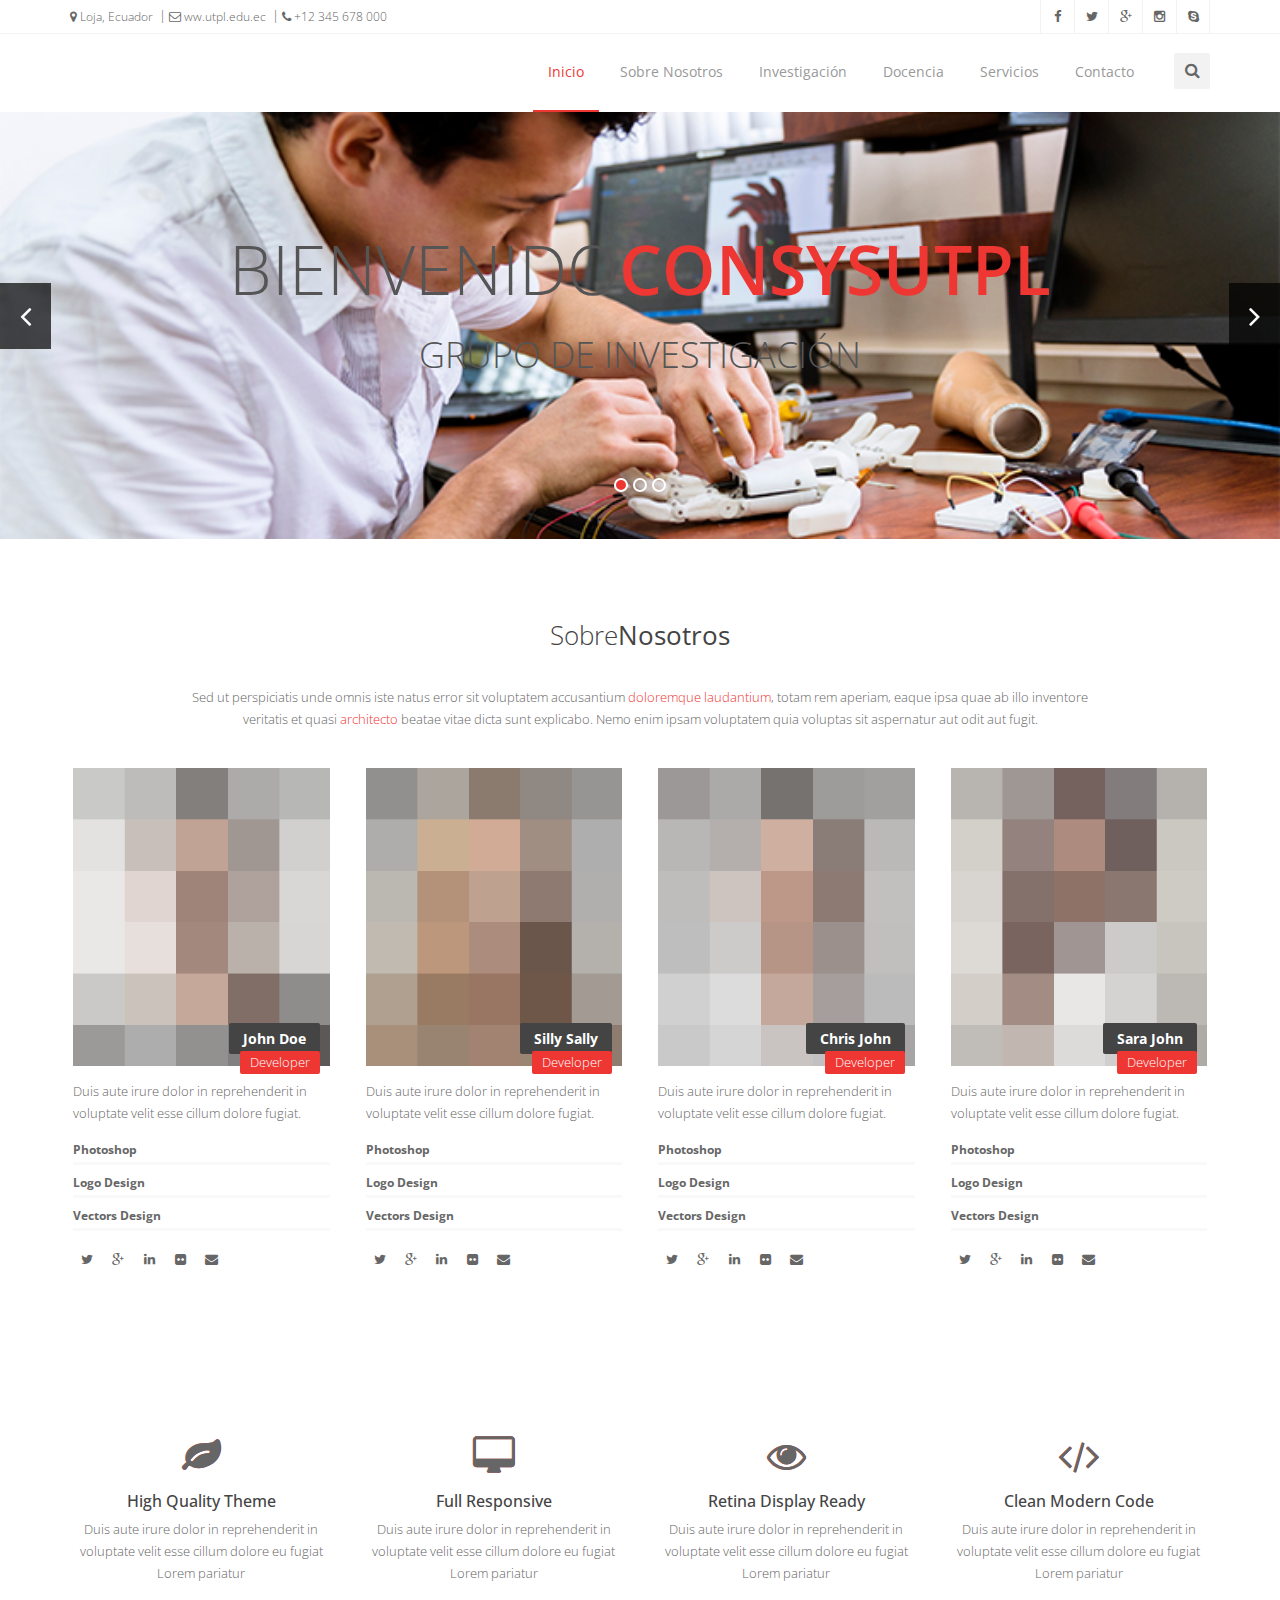
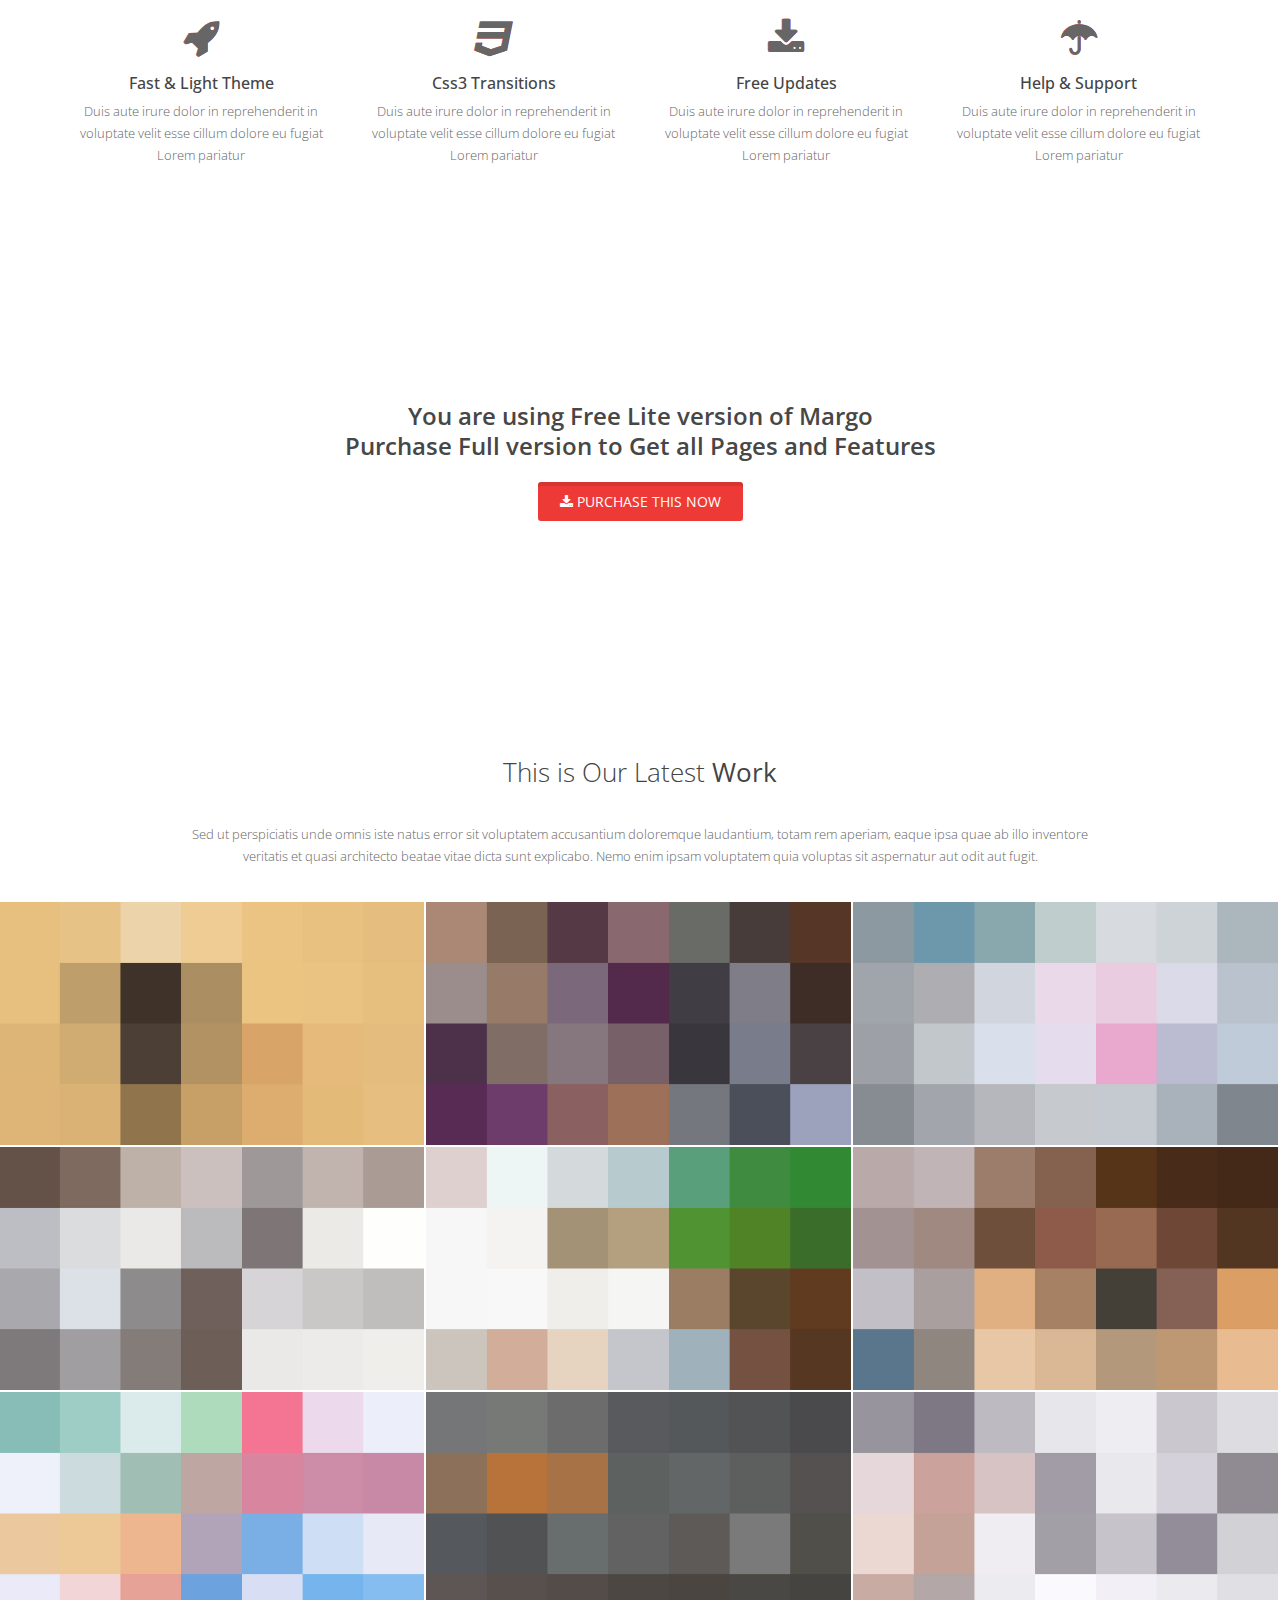
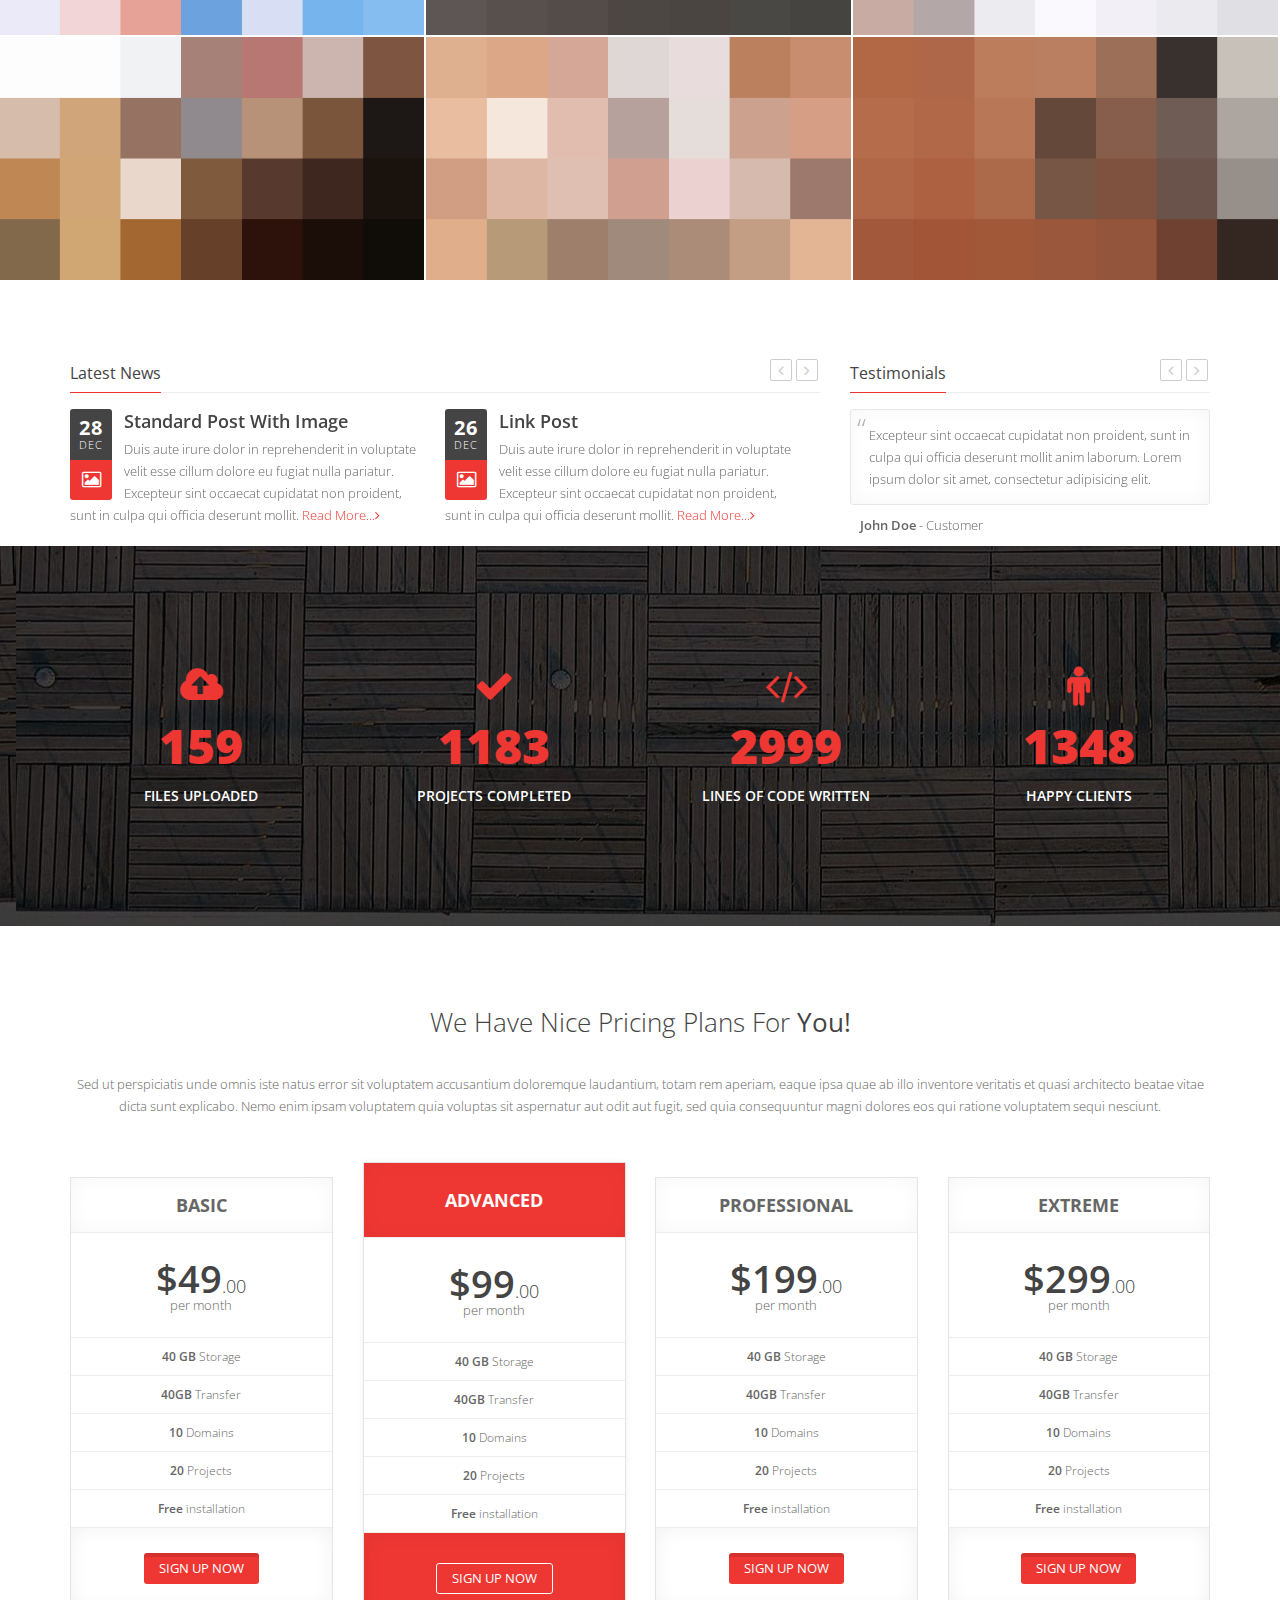
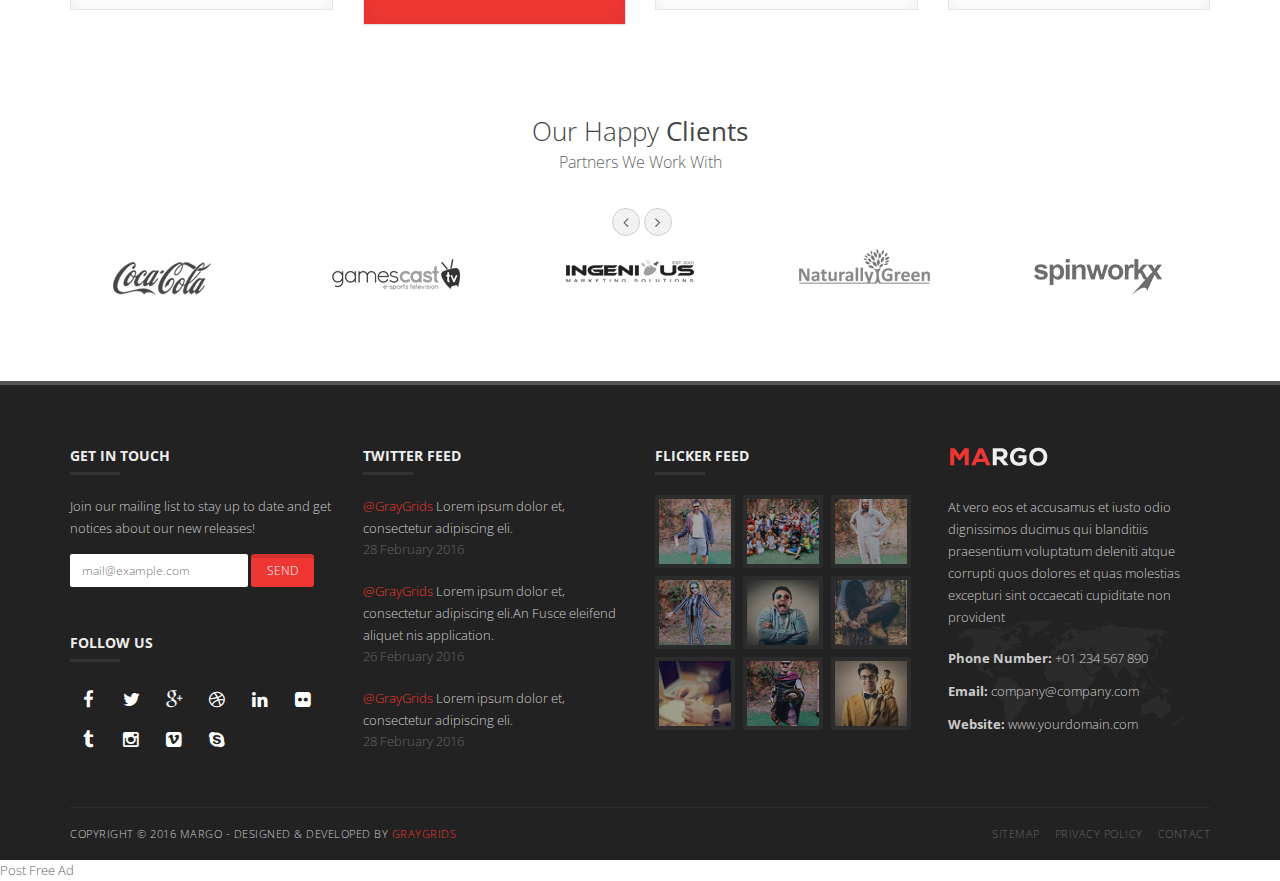
==== margo-free-lite/index.html @ 095e665e "proyecto" ====
<!doctype html>
<!--[if IE 8 ]><html class="ie ie8" lang="en"> <![endif]-->
<!--[if (gte IE 9)|!(IE)]><html lang="en" class="no-js"> <![endif]-->
<html lang="en">

<head>

  <!-- Basic -->
  <title>Margo | Home</title>

  <!-- Define Charset -->
  <meta charset="utf-8">

  <!-- Responsive Metatag -->
  <meta name="viewport" content="width=device-width, initial-scale=1, maximum-scale=1">

  <!-- Page Description and Author -->
  <meta name="description" content="Margo - Responsive HTML5 Template">
  <meta name="author" content="GrayGrids">

  <!-- Bootstrap CSS  -->
  <link rel="stylesheet" href="asset/css/bootstrap.min.css" type="text/css" media="screen">

  <!-- Revolution Slider -->
  <link rel="stylesheet" href="css/settings.css" type="text/css" media="screen">

  <!-- Font Awesome CSS -->
  <link rel="stylesheet" href="css/font-awesome.min.css" type="text/css" media="screen">

  <!-- Slicknav -->
  <link rel="stylesheet" type="text/css" href="css/slicknav.css" media="screen">

  <!-- Margo CSS Styles  -->
  <link rel="stylesheet" type="text/css" href="css/style.css" media="screen">

  <!-- Responsive CSS Styles  -->
  <link rel="stylesheet" type="text/css" href="css/responsive.css" media="screen">

  <!-- Css3 Transitions Styles  -->
  <link rel="stylesheet" type="text/css" href="css/animate.css" media="screen">

  <!-- Color Defult -->
  <link rel="stylesheet" type="text/css" href="css/colors/red.css" media="screen" />
  
 

  <!-- Margo JS  -->
  <script type="text/javascript" src="js/jquery-2.1.4.min.js"></script>
  <script type="text/javascript" src="js/jquery.migrate.js"></script>
  <script type="text/javascript" src="js/modernizrr.js"></script>
  <script type="text/javascript" src="asset/js/bootstrap.min.js"></script>
  <script type="text/javascript" src="js/jquery.fitvids.js"></script>
  <script type="text/javascript" src="js/owl.carousel.min.js"></script>
  <script type="text/javascript" src="js/nivo-lightbox.min.js"></script>
  <script type="text/javascript" src="js/jquery.isotope.min.js"></script>
  <script type="text/javascript" src="js/jquery.appear.js"></script>
  <script type="text/javascript" src="js/count-to.js"></script>
  <script type="text/javascript" src="js/jquery.textillate.js"></script>
  <script type="text/javascript" src="js/jquery.lettering.js"></script>
  <script type="text/javascript" src="js/jquery.easypiechart.min.js"></script>
  <script type="text/javascript" src="js/smooth-scroll.js"></script>
  <script type="text/javascript" src="js/skrollr.js"></script>
  <script type="text/javascript" src="js/jquery.parallax.js"></script>
  <script type="text/javascript" src="js/mediaelement-and-player.js"></script>
  <script type="text/javascript" src="js/jquery.slicknav.js"></script>    
 
  <!--[if IE 8]><script src="http://html5shiv.googlecode.com/svn/trunk/html5.js"></script><![endif]-->
  <!--[if lt IE 9]><script src="http://html5shiv.googlecode.com/svn/trunk/html5.js"></script><![endif]-->

</head>

<body>

  <!-- Full Body Container -->
  <div id="container">

    <!-- Start Header Section -->
    <header class="clearfix">
      <!-- Start Top Bar -->
      <div class="top-bar">
        <div class="container">
          <div class="row">
            <div class="col-md-7">
              <!-- Start Contact Info -->
              <ul class="contact-details">
                <li><a href="#"><i class="fa fa-map-marker"></i> Loja, Ecuador</a>
                </li>
                <li><a href="#"><i class="fa fa-envelope-o"></i> ww.utpl.edu.ec</a>
                </li>
                <li><a href="#"><i class="fa fa-phone"></i> +12 345 678 000</a>
                </li>
              </ul>
              <!-- End Contact Info -->
            </div>
            <!-- .col-md-6 -->
            <div class="col-md-5">
              <!-- Start Social Links -->
              <ul class="social-list">
                <li>
                  <a class="facebook itl-tooltip" data-placement="bottom" title="Facebook" href="#"><i class="fa fa-facebook"></i></a>
                </li>
                <li>
                  <a class="twitter itl-tooltip" data-placement="bottom" title="Twitter" href="#"><i class="fa fa-twitter"></i></a>
                </li>
                <li>
                  <a class="google itl-tooltip" data-placement="bottom" title="Google Plus" href="#"><i class="fa fa-google-plus"></i></a>
                </li> 
                <li>
                  <a class="instgram itl-tooltip" data-placement="bottom" title="Instagram" href="#"><i class="fa fa-instagram"></i></a>
                </li>
                <li>
                  <a class="skype itl-tooltip" data-placement="bottom" title="Skype" href="#"><i class="fa fa-skype"></i></a>
                </li>
              </ul>
              <!-- End Social Links -->
            </div>
            <!-- .col-md-6 -->
          </div>
          <!-- .row -->
        </div>
        <!-- .container -->
      </div>
      <!-- .top-bar -->
      <!-- End Top Bar -->


      <!-- Start  Logo & Naviagtion  -->
      <div class="navbar navbar-default navbar-top" role="navigation" data-spy="affix" data-offset-top="50">
        <div class="container">
          <div class="navbar-header">
            <!-- Stat Toggle Nav Link For Mobiles -->
            <button type="button" class="navbar-toggle" data-toggle="collapse" data-target=".navbar-collapse">
              <i class="fa fa-bars"></i>
            </button>
            <!-- End Toggle Nav Link For Mobiles -->
            <a class="navbar-brand" href="index.html">
              <img alt="" src="images/.png">
            </a>
          </div>
          <div class="navbar-collapse collapse">
            <!-- Stat Search -->
            <div class="search-side">
              <a class="show-search"><i class="fa fa-search"></i></a>
              <div class="search-form">
                <form autocomplete="off" role="search" method="get" class="searchform" action="#">
                  <input type="text" value="" name="s" id="s" placeholder="Busca aquí...">
                </form>
              </div>
            </div>
            <!-- End Search -->
            <!-- Start Navigation List -->
            <ul class="nav navbar-nav navbar-right">
              <li>
                <a class="active" href="index.html">Inicio</a>
              </li>
              <li>
                <a href="about.html">Sobre Nosotros</a>
                <ul class="dropdown">
                  <li><a href="about.html">Descripción del Grupo</a>
                  </li>
                  <li><a href="services.html">Integrantes del grupo</a>
                  </li>
                  <li><a href="right-sidebar.html">Premios y Reconocimientos</a>
                  </li>
                  <li><a href="left-sidebar.html">Alianzas Estratégicas</a>
                  </li>
                </ul>
              </li>
              <li>
                <a href="#">Investigación</a>
                <ul class="dropdown">
                  <li><a href="tabs.html">Proyectos de Investigación</a>
                  </li>
                  <li><a href="buttons.html">Publicaciones Cientificas</a>
                  </li>
                  <li><a href="forms.html">Patentes</a>
                  </li>
                  <li><a href="action-box.html">Charlas Científicas</a>
                  </li>
                </ul>
              </li>
              <li>
                <a href="portfolio-3.html">Docencia</a>
                <ul class="dropdown">
                  <li><a href="portfolio-2.html">Asignaturas Impartidas</a>
                  </li>
                  <li><a href="portfolio-3.html">Proyecto de Grado y Posgrado</a>
                  </li>
                  <li><a href="portfolio-4.html">Laboratorio de Electrónica y Robótica</a>
                  </li>
                  <li><a href="single-project.html">Charlas Académicas</a>
                  </li>
                </ul>
              </li>
              <li>
                <a href="blog.html">Servicios</a>
                <ul class="dropdown">
                  <li><a href="blog.html">Servicios</a>
                  </li>
                  <li><a href="blog-left-sidebar.html">Colaboraciones</a>
                  </li>
                </ul>
              </li>
              <li><a href="contact.html">Contacto</a>
              </li>
            </ul>
            <!-- End Navigation List -->
          </div>
        </div>

        <!-- Mobile Menu Start -->
        <ul class="wpb-mobile-menu">
          <li>
            <a class="active" href="index.html">Inicio</a>
          </li>
          <li>
            <a href="about.html">Sobre Nosotros</a>
            <ul class="dropdown">
              <li><a href="about.html">Descripción del Grupo</a>
              </li>
              <li><a href="services.html">Integrantes del Grupo</a>
              </li>
              <li><a href="right-sidebar.html">Premios y Reconocimientos</a>
              </li>
              <li><a href="left-sidebar.html">Alianzas Estratégicas</a>
              </li>
            </ul>
          </li>
          <li>
            <a href="#">Investigación</a>
            <ul class="dropdown">
              <li><a href="tabs.html">Proyectos de Investigación</a>
              </li>
              <li><a href="buttons.html">Publicaciones Científicas</a>
              </li>
              <li><a href="forms.html">Patentes</a>
              </li>
              <li><a href="action-box.html">Charlas Científicas</a>
              </li>
            </ul>
          </li>
          <li>
            <a href="portfolio-3.html">Docencia</a>
            <ul class="dropdown">
              <li><a href="portfolio-2.html">Asignaturas Impartidas</a>
              </li>
              <li><a href="portfolio-3.html">Proyectos de Grado y Posgrado</a>
              </li>
              <li><a href="portfolio-4.html">Laboratorio de Electrónica y Robótica</a>
              </li>
              <li><a href="single-project.html">Charlas Académicas</a>
              </li>
            </ul>
          </li>
          <li>
            <a href="blog.html">Servicios</a>
            <ul class="dropdown">
              <li><a href="blog.html">Serviciosr</a>
              </li>
              <li><a href="blog-left-sidebar.html">Colaboraciones</a>
              </li>
            </ul>
          </li>
          <li>
            <a href="contact.html">Contacto</a>
          </li>
        </ul>
        <!-- Mobile Menu End -->

      </div>
      <!-- End Header Logo & Naviagtion -->

    </header>
    <!-- End Header Section -->

    <!-- Start Home Page Slider -->
    <section id="home">
      <!-- Carousel -->
      <div id="main-slide" class="carousel slide" data-ride="carousel">

        <!-- Indicators -->
        <ol class="carousel-indicators">
          <li data-target="#main-slide" data-slide-to="0" class="active"></li>
          <li data-target="#main-slide" data-slide-to="1"></li>
          <li data-target="#main-slide" data-slide-to="2"></li>
        </ol>
        <!--/ Indicators end-->

        <!-- Carousel inner -->
        <div class="carousel-inner">
          <div class="item active">
            <img class="img-responsive" src="images/slider/im1.jpg" alt="slider">
            <div class="slider-content">
              <div class="col-md-12 text-center">
                <h2 class="animated2">
                  <span>Bienvenido<strong>ConsysUTPL</strong></span>
                </h2>
                <h3 class="animated3">
                   <span>Grupo de Investigación</span>
                  </h3>
                 <!--/ 
                <p class="animated4"><a href="#" class="slider btn btn-system btn-large">Check Now</a>
                </p>-->
              </div>
            </div>
          </div>
          <!--/ Carousel item end -->
          <div class="item">
            <img class="img-responsive" src="images/slider/im2.png" alt="slider">
            <div class="slider-content">
              <div class="col-md-12 text-center">
                <h2 class="animated4">
                  <span><strong>ConsysUTPL</strong></span>
                </h2>
                <h3 class="animated5">
                  <span>Investigación</span>
                </h3>
                <!--/
                <p class="animated6"><a href="#" class="slider btn btn-system btn-large">Buy Now</a>
                </p>-->
              </div>
            </div>
          </div>
          <!--/ Carousel item end -->
          <div class="item">
            <img class="img-responsive" src="images/slider/im3.jpg" alt="slider">
            <div class="slider-content">
              <div class="col-md-12 text-center">
                <h2 class="animated7 white">
                  <span><strong></strong></span>
                </h2>
                <h3 class="animated8 white">
                  <span></span>
                </h3>
                <!--/
                <div class="">
                  <a class="animated4 slider btn btn-system btn-large btn-min-block" href="#">Get Now</a><a class="animated4 slider btn btn-default btn-min-block" href="#">Live Demo</a>
                </div>-->
              </div>
            </div>
          </div>
          <!--/ Carousel item end -->
        </div>
        <!-- Carousel inner end-->

        <!-- Controls -->
        <a class="left carousel-control" href="#main-slide" data-slide="prev">
          <span><i class="fa fa-angle-left"></i></span>
        </a>
        <a class="right carousel-control" href="#main-slide" data-slide="next">
          <span><i class="fa fa-angle-right"></i></span>
        </a>
      </div>
      <!-- /carousel -->
    </section>
    <!-- End Home Page Slider -->

    

        <div class="section" style="background:#fff;">
      <div class="container">

        <!-- Start Big Heading -->
        <div class="big-title text-center" data-animation="fadeInDown" data-animation-delay="01">
          <h1>Sobre<strong>Nosotros</strong></h1>
        </div>
        <!-- End Big Heading -->

        <!-- Some Text -->
        <p class="text-center">Sed ut perspiciatis unde omnis iste natus error sit voluptatem accusantium <span class="accent-color sh-tooltip" data-placement="right" title="Simple Tooltip">doloremque laudantium</span>, totam rem aperiam, eaque ipsa quae ab illo inventore
          <br/>veritatis et quasi <span class="accent-color sh-tooltip" data-placement="bottom" title="Simple Tooltip">architecto</span> beatae vitae dicta sunt explicabo. Nemo enim ipsam voluptatem quia voluptas sit aspernatur aut odit aut fugit.</p>


        <!-- Start Team Members -->
        <div class="row">

          <!-- Start Memebr 1 -->
          <div class="col-md-3 col-sm-6 col-xs-12" data-animation="fadeIn" data-animation-delay="03">
            <div class="team-member modern">
              <!-- Memebr Photo, Name & Position -->
              <div class="member-photo">
                <img alt="" src="images/team/face_1.png" />
                <div class="member-name">John Doe <span>Developer</span>
                </div>
              </div>
              <!-- Memebr Words -->
              <div class="member-info">
                <p>Duis aute irure dolor in reprehenderit in voluptate velit esse cillum dolore fugiat.</p>
              </div>
              <!-- Start Progress Bar 1 -->
              <div class="progress-label">Photoshop</div>
              <div class="progress">
                <div class="progress-bar progress-bar-primary" data-progress-animation="96%" data-appear-animation-delay="400">
                  <span class="percentage">96%</span>
                </div>
              </div>
              <!-- Start Progress Bar 2 -->
              <div class="progress-label">Logo Design</div>
              <div class="progress">
                <div class="progress-bar progress-bar-primary" data-progress-animation="88%" data-appear-animation-delay="800">
                  <span class="percentage">88%</span>
                </div>
              </div>
              <!-- Start Progress Bar 3 -->
              <div class="progress-label">Vectors Design</div>
              <div class="progress">
                <div class="progress-bar progress-bar-primary" data-progress-animation="100%" data-appear-animation-delay="1200">
                  <span class="percentage">100%</span>
                </div>
              </div>
              <!-- Memebr Social Links -->
              <div class="member-socail">
                <a class="twitter" href="#"><i class="fa fa-twitter"></i></a>
                <a class="gplus" href="#"><i class="fa fa-google-plus"></i></a>
                <a class="linkedin" href="#"><i class="fa fa-linkedin"></i></a>
                <a class="flickr" href="#"><i class="fa fa-flickr"></i></a>
                <a class="mail" href="#"><i class="fa fa-envelope"></i></a>
              </div>
            </div>
          </div>
          <!-- End Memebr 1 -->

          <!-- Start Memebr 2 -->
          <div class="col-md-3 col-sm-6 col-xs-12" data-animation="fadeIn" data-animation-delay="04">
            <div class="team-member modern">
              <!-- Memebr Photo, Name & Position -->
              <div class="member-photo">
                <img alt="" src="images/team/face_2.png" />
                <div class="member-name">Silly Sally <span>Developer</span>
                </div>
              </div>
              <!-- Memebr Words -->
              <div class="member-info">
                <p>Duis aute irure dolor in reprehenderit in voluptate velit esse cillum dolore fugiat.</p>
              </div>
              <!-- Start Progress Bar 1 -->
              <div class="progress-label">Photoshop</div>
              <div class="progress">
                <div class="progress-bar progress-bar-primary" data-progress-animation="96%" data-appear-animation-delay="400">
                  <span class="percentage">96%</span>
                </div>
              </div>
              <!-- Start Progress Bar 2 -->
              <div class="progress-label">Logo Design</div>
              <div class="progress">
                <div class="progress-bar progress-bar-primary" data-progress-animation="88%" data-appear-animation-delay="800">
                  <span class="percentage">88%</span>
                </div>
              </div>
              <!-- Start Progress Bar 3 -->
              <div class="progress-label">Vectors Design</div>
              <div class="progress">
                <div class="progress-bar progress-bar-primary" data-progress-animation="100%" data-appear-animation-delay="1200">
                  <span class="percentage">100%</span>
                </div>
              </div>
              <!-- Memebr Social Links -->
              <div class="member-socail">
                <a class="twitter" href="#"><i class="fa fa-twitter"></i></a>
                <a class="gplus" href="#"><i class="fa fa-google-plus"></i></a>
                <a class="linkedin" href="#"><i class="fa fa-linkedin"></i></a>
                <a class="flickr" href="#"><i class="fa fa-flickr"></i></a>
                <a class="mail" href="#"><i class="fa fa-envelope"></i></a>
              </div>
            </div>
          </div>
          <!-- End Memebr 2 -->

          <!-- Start Memebr 3 -->
          <div class="col-md-3 col-sm-6 col-xs-12" data-animation="fadeIn" data-animation-delay="05">
            <div class="team-member modern">
              <!-- Memebr Photo, Name & Position -->
              <div class="member-photo">
                <img alt="" src="images/team/face_3.png" />
                <div class="member-name">Chris John <span>Developer</span>
                </div>
              </div>
              <!-- Memebr Words -->
              <div class="member-info">
                <p>Duis aute irure dolor in reprehenderit in voluptate velit esse cillum dolore fugiat.</p>
              </div>
              <!-- Start Progress Bar 1 -->
              <div class="progress-label">Photoshop</div>
              <div class="progress">
                <div class="progress-bar progress-bar-primary" data-progress-animation="96%" data-appear-animation-delay="400">
                  <span class="percentage">96%</span>
                </div>
              </div>
              <!-- Start Progress Bar 2 -->
              <div class="progress-label">Logo Design</div>
              <div class="progress">
                <div class="progress-bar progress-bar-primary" data-progress-animation="94%" data-appear-animation-delay="800">
                  <span class="percentage">94%</span>
                </div>
              </div>
              <!-- Start Progress Bar 3 -->
              <div class="progress-label">Vectors Design</div>
              <div class="progress">
                <div class="progress-bar progress-bar-primary" data-progress-animation="90%" data-appear-animation-delay="1200">
                  <span class="percentage">90%</span>
                </div>
              </div>
              <!-- Memebr Social Links -->
              <div class="member-socail">
                <a class="twitter" href="#"><i class="fa fa-twitter"></i></a>
                <a class="gplus" href="#"><i class="fa fa-google-plus"></i></a>
                <a class="linkedin" href="#"><i class="fa fa-linkedin"></i></a>
                <a class="flickr" href="#"><i class="fa fa-flickr"></i></a>
                <a class="mail" href="#"><i class="fa fa-envelope"></i></a>
              </div>
            </div>
          </div>
          <!-- End Memebr 3 -->

          <!-- Start Memebr 4 -->
          <div class="col-md-3 col-sm-6 col-xs-12" data-animation="fadeIn" data-animation-delay="06">
            <div class="team-member modern">
              <!-- Memebr Photo, Name & Position -->
              <div class="member-photo">
                <img alt="" src="images/team/face_4.png" />
                <div class="member-name">Sara John <span>Developer</span>
                </div>
              </div>
              <!-- Memebr Words -->
              <div class="member-info">
                <p>Duis aute irure dolor in reprehenderit in voluptate velit esse cillum dolore fugiat.</p>
              </div>
              <!-- Start Progress Bar 1 -->
              <div class="progress-label">Photoshop</div>
              <div class="progress">
                <div class="progress-bar progress-bar-primary" data-progress-animation="96%" data-appear-animation-delay="400">
                  <span class="percentage">96%</span>
                </div>
              </div>
              <!-- Start Progress Bar 2 -->
              <div class="progress-label">Logo Design</div>
              <div class="progress">
                <div class="progress-bar progress-bar-primary" data-progress-animation="85%" data-appear-animation-delay="800">
                  <span class="percentage">85%</span>
                </div>
              </div>
              <!-- Start Progress Bar 3 -->
              <div class="progress-label">Vectors Design</div>
              <div class="progress">
                <div class="progress-bar progress-bar-primary" data-progress-animation="100%" data-appear-animation-delay="1200">
                  <span class="percentage">100%</span>
                </div>
              </div>
              <!-- Memebr Social Links -->
              <div class="member-socail">
                <a class="twitter" href="#"><i class="fa fa-twitter"></i></a>
                <a class="gplus" href="#"><i class="fa fa-google-plus"></i></a>
                <a class="linkedin" href="#"><i class="fa fa-linkedin"></i></a>
                <a class="flickr" href="#"><i class="fa fa-flickr"></i></a>
                <a class="mail" href="#"><i class="fa fa-envelope"></i></a>
              </div>
            </div>
          </div>
          <!-- End Memebr 4 -->

        </div>
        <!-- End Team Members -->

      </div>
      <!-- .container -->
    </div>




















    <!-- Start Services Section -->
    <div class="section service">
      <div class="container">
        <div class="row">

          <!-- Start Service Icon 1 -->
          <div class="col-md-3 col-sm-6 service-box service-center" data-animation="fadeIn" data-animation-delay="01">
            <div class="service-icon">
              <i class="fa fa-leaf icon-large"></i>
            </div>
            <div class="service-content">
              <h4>High Quality Theme</h4>
              <p>Duis aute irure dolor in reprehenderit in voluptate velit esse cillum dolore eu fugiat Lorem pariatur</p>

            </div>
          </div>
          <!-- End Service Icon 1 -->

          <!-- Start Service Icon 2 -->
          <div class="col-md-3 col-sm-6 service-box service-center" data-animation="fadeIn" data-animation-delay="02">
            <div class="service-icon">
              <i class="fa fa-desktop icon-large"></i>
            </div>
            <div class="service-content">
              <h4>Full Responsive</h4>
              <p>Duis aute irure dolor in reprehenderit in voluptate velit esse cillum dolore eu fugiat Lorem pariatur</p>
            </div>
          </div>
          <!-- End Service Icon 2 -->

          <!-- Start Service Icon 3 -->
          <div class="col-md-3 col-sm-6 service-box service-center" data-animation="fadeIn" data-animation-delay="03">
            <div class="service-icon">
              <i class="fa fa-eye icon-large"></i>
            </div>
            <div class="service-content">
              <h4>Retina Display Ready</h4>
              <p>Duis aute irure dolor in reprehenderit in voluptate velit esse cillum dolore eu fugiat Lorem pariatur</p>
            </div>
          </div>
          <!-- End Service Icon 3 -->

          <!-- Start Service Icon 4 -->
          <div class="col-md-3 col-sm-6 service-box service-center" data-animation="fadeIn" data-animation-delay="04">
            <div class="service-icon">
              <i class="fa fa-code icon-large"></i>
            </div>
            <div class="service-content">
              <h4>Clean Modern Code</h4>
              <p>Duis aute irure dolor in reprehenderit in voluptate velit esse cillum dolore eu fugiat Lorem pariatur</p>
            </div>
          </div>
          <!-- End Service Icon 4 -->

          <!-- Start Service Icon 5 -->
          <div class="col-md-3 col-sm-6 service-box service-center" data-animation="fadeIn" data-animation-delay="05">
            <div class="service-icon">
              <i class="fa fa-rocket icon-large"></i>
            </div>
            <div class="service-content">
              <h4>Fast & Light Theme</h4>
              <p>Duis aute irure dolor in reprehenderit in voluptate velit esse cillum dolore eu fugiat Lorem pariatur</p>
            </div>
          </div>
          <!-- End Service Icon 5 -->

          <!-- Start Service Icon 6 -->
          <div class="col-md-3 col-sm-6 service-box service-center" data-animation="fadeIn" data-animation-delay="06">
            <div class="service-icon">
              <i class="fa fa-css3 icon-large"></i>
            </div>
            <div class="service-content">
              <h4>Css3 Transitions</h4>
              <p>Duis aute irure dolor in reprehenderit in voluptate velit esse cillum dolore eu fugiat Lorem pariatur</p>
            </div>
          </div>
          <!-- End Service Icon 6 -->

          <!-- Start Service Icon 7 -->
          <div class="col-md-3 col-sm-6 service-box service-center" data-animation="fadeIn" data-animation-delay="07">
            <div class="service-icon">
              <i class="fa fa-download icon-large"></i>
            </div>
            <div class="service-content">
              <h4>Free Updates</h4>
              <p>Duis aute irure dolor in reprehenderit in voluptate velit esse cillum dolore eu fugiat Lorem pariatur</p>
            </div>
          </div>
          <!-- End Service Icon 7 -->

          <!-- Start Service Icon 8 -->
          <div class="col-md-3 col-sm-6 service-box service-center" data-animation="fadeIn" data-animation-delay="08">
            <div class="service-icon">
              <i class="fa fa-umbrella icon-large"></i>
            </div>
            <div class="service-content">
              <h4>Help & Support</h4>
              <p>Duis aute irure dolor in reprehenderit in voluptate velit esse cillum dolore eu fugiat Lorem pariatur</p>
            </div>
          </div>
          <!-- End Service Icon 8 -->

        </div>
        <!-- .row -->
      </div>
      <!-- .container -->
    </div>
    <!-- End Services Section -->


   <div>
      <div class="parallax-text-container-1">
        <div class="parallax-text-item">
          <div class="container">
            <div class="row">
              <!-- Start Video Section Content -->
              <div class="section-video-content text-center">

                <!-- Start Animations Text -->
                <h1>

                    You are using Free Lite version of Margo</br> Purchase Full version to Get all Pages and Features
                </h1>
              </br>
                <!-- End Animations Text -->

                <!-- Start Buttons -->
                <a rel="nofollow" href="https://rebrand.ly/gg-margo-purchase" class="btn-system btn-large"><i class="fa fa-download"></i> Purchase This Now</a>

              </div>
              <!-- End Section Content -->
            </div>
          </div>
        </div>
      </div>
    </div>

    <!-- Start Portfolio Section -->
    <div class="section full-width-portfolio" style="border-top:0; border-bottom:0; background:#fff;">

      <!-- Start Big Heading -->
      <div class="big-title text-center" data-animation="fadeInDown" data-animation-delay="01">
        <h1>This is Our Latest <strong>Work</strong></h1>
      </div>
      <!-- End Big Heading -->

      <p class="text-center">Sed ut perspiciatis unde omnis iste natus error sit voluptatem accusantium doloremque laudantium, totam rem aperiam, eaque ipsa quae ab illo inventore
        <br/>veritatis et quasi architecto beatae vitae dicta sunt explicabo. Nemo enim ipsam voluptatem quia voluptas sit aspernatur aut odit aut fugit.</p>


      <!-- Start Recent Projects Carousel -->
      <ul id="portfolio-list" data-animated="fadeIn">
        <li>
          <img src="images/portfolio-1/1.jpg" alt="" />
          <div class="portfolio-item-content">
            <span class="header">Town winter 2016</span>
            <p class="body animated8">web develpment, design</p>
          </div>
          <div class="icon-list">
            <a class="link" href="single-project.html"><i class="fa fa-link"></i></a>
            <a class="zoom lightbox" href="images/portfolio-1/1.jpg"><i class="fa fa-search-plus"></i></a>
          </div> 
        </li>
        <li>
          <img src="images/portfolio-1/2.jpg" alt="" />
          <div class="portfolio-item-content">
            <span class="header">Quarterly Musashino</span>
            <p class="body">web develpment, design</p>
          </div>
          <div class="icon-list">
            <a class="link" href="single-project.html"><i class="fa fa-link"></i></a>
            <a class="zoom lightbox" href="images/portfolio-1/2.jpg"><i class="fa fa-search-plus"></i></a>
          </div> 
        </li>
        <li>
          <img src="images/portfolio-1/3.jpg" alt="" />
          <div class="portfolio-item-content">
            <span class="header">Mainichi April 2016</span>
            <p class="body">web develpment, design</p>
          </div>
          <div class="icon-list">
            <a class="link" href="single-project.html"><i class="fa fa-link"></i></a>
            <a class="zoom lightbox" href="images/portfolio-1/3.jpg"><i class="fa fa-search-plus"></i></a>
          </div> 
        </li>
        <li>
          <img src="images/portfolio-1/4.jpg" alt="" />
          <div class="portfolio-item-content">
            <span class="header">Shitamachi Rocket</span>
            <p class="body">web develpment, design</p>
          </div>
          <div class="icon-list">
            <a class="link" href="single-project.html"><i class="fa fa-link"></i></a>
            <a class="zoom lightbox" href="images/portfolio-1/4.jpg"><i class="fa fa-search-plus"></i></a>
          </div> 
        </li>
        <li>
          <img src="images/portfolio-1/5.jpg" alt="" />
          <div class="portfolio-item-content">
            <span class="header">Majesty express vol. 01</span>
            <p class="body">web develpment, design</p>
          </div>
          <div class="icon-list">
            <a class="link" href="single-project.html"><i class="fa fa-link"></i></a>
            <a class="zoom lightbox" href="images/portfolio-1/5.jpg"><i class="fa fa-search-plus"></i></a>
          </div> 
        </li>
        <li>
          <img src="images/portfolio-1/6.jpg" alt="" />
          <div class="portfolio-item-content">
            <span class="header">Monocle issue 69</span>
            <p class="body">web develpment, design</p>
          </div>
          <div class="icon-list">
            <a class="link" href="single-project.html"><i class="fa fa-link"></i></a>
            <a class="zoom lightbox" href="images/portfolio-1/6.jpg"><i class="fa fa-search-plus"></i></a>
          </div> 
        </li>
        <li>
          <img src="images/portfolio-1/7.jpg" alt="" />
          <div class="portfolio-item-content">
            <span class="header">Monocle issue 69</span>
            <p class="body">web develpment, design</p>
          </div>
          <div class="icon-list">
            <a class="link" href="single-project.html"><i class="fa fa-link"></i></a>
            <a class="zoom lightbox" href="images/portfolio-1/7.jpg"><i class="fa fa-search-plus"></i></a>
          </div> 
        </li>
        <li>
          <img src="images/portfolio-1/8.jpg" alt="" />
          <div class="portfolio-item-content">
            <span class="header">Monocle issue 69</span>
            <p class="body">web develpment, design</p>
          </div>
          <div class="icon-list">
            <a class="link" href="single-project.html"><i class="fa fa-link"></i></a>
            <a class="zoom lightbox" href="images/portfolio-1/8.jpg"><i class="fa fa-search-plus"></i></a>
          </div> 
        </li>
        <li>
          <img src="images/portfolio-1/9.jpg" alt="" />
          <div class="portfolio-item-content">
            <span class="header">Monocle issue 69</span>
            <p class="body">web develpment, design</p>
          </div>
          <div class="icon-list">
            <a class="link" href="single-project.html"><i class="fa fa-link"></i></a>
            <a class="zoom lightbox" href="images/portfolio-1/9.jpg"><i class="fa fa-search-plus"></i></a>
          </div> 
        </li>
        <li>
          <img src="images/portfolio-1/10.jpg" alt="" />
          <div class="portfolio-item-content">
            <span class="header">Monocle issue 69</span>
            <p class="body">web develpment, design</p>
          </div>
          <div class="icon-list">
            <a class="link" href="single-project.html"><i class="fa fa-link"></i></a>
            <a class="zoom lightbox" href="images/portfolio-1/10.jpg"><i class="fa fa-search-plus"></i></a>
          </div> 
        </li>
        <li>
          <img src="images/portfolio-1/11.jpg" alt="" />
          <div class="portfolio-item-content">
            <span class="header">Monocle issue 69</span>
            <p class="body">web develpment, design</p>
          </div>
          <div class="icon-list">
            <a class="link" href="single-project.html"><i class="fa fa-link"></i></a>
            <a class="zoom lightbox" href="images/portfolio-1/11.jpg"><i class="fa fa-search-plus"></i></a>
          </div> 
        </li>
        <li>
          <img src="images/portfolio-1/12.jpg" alt="" />
          <div class="portfolio-item-content">
            <span class="header">Monocle issue 69</span>
            <p class="body">web develpment, design</p>
          </div>
          <div class="icon-list">
            <a class="link" href="single-project.html"><i class="fa fa-link"></i></a>
            <a class="zoom lightbox" href="images/portfolio-1/12.jpg"><i class="fa fa-search-plus"></i></a>
          </div> 
        </li>
      </ul>

      <!-- End Recent Projects Carousel -->


    </div>
    <!-- End Portfolio Section -->


    <!-- Start Testimonials Section -->
    <div>
      <div class="container">
        <div class="row">
          <div class="col-md-8">

            <!-- Start Recent Posts Carousel -->
            <div class="latest-posts">
              <h4 class="classic-title"><span>Latest News</span></h4>
              <div class="latest-posts-classic custom-carousel touch-carousel" data-appeared-items="2">

                <!-- Posts 1 -->
                <div class="post-row item">
                  <div class="left-meta-post">
                    <div class="post-date"><span class="day">28</span><span class="month">Dec</span></div>
                    <div class="post-type"><i class="fa fa-picture-o"></i></div>
                  </div>
                  <h3 class="post-title"><a href="#">Standard Post With Image</a></h3>
                  <div class="post-content">
                    <p>Duis aute irure dolor in reprehenderit in voluptate velit esse cillum dolore eu fugiat nulla pariatur. Excepteur sint occaecat cupidatat non proident, sunt in culpa qui officia deserunt mollit. <a class="read-more" href="#">Read More...</a></p>
                  </div>
                </div>

                <!-- Posts 2 -->
                <div class="post-row item">
                  <div class="left-meta-post">
                    <div class="post-date"><span class="day">26</span><span class="month">Dec</span></div>
                    <div class="post-type"><i class="fa fa-picture-o"></i></div>
                  </div>
                  <h3 class="post-title"><a href="#">Link Post</a></h3>
                  <div class="post-content">
                    <p>Duis aute irure dolor in reprehenderit in voluptate velit esse cillum dolore eu fugiat nulla pariatur. Excepteur sint occaecat cupidatat non proident, sunt in culpa qui officia deserunt mollit. <a class="read-more" href="#">Read More...</a></p>
                  </div>
                </div>

                <!-- Posts 3 -->
                <div class="post-row item">
                  <div class="left-meta-post">
                    <div class="post-date"><span class="day">26</span><span class="month">Dec</span></div>
                    <div class="post-type"><i class="fa fa-picture-o"></i></div>
                  </div>
                  <h3 class="post-title"><a href="#">Iframe Video Post</a></h3>
                  <div class="post-content">
                    <p>Duis aute irure dolor in reprehenderit in voluptate velit esse cillum dolore eu fugiat nulla pariatur. Excepteur sint occaecat cupidatat non proident, sunt in culpa qui officia deserunt mollit. <a class="read-more" href="#">Read More...</a></p>
                  </div>
                </div>

                <!-- Posts 4 -->
                <div class="post-row item">
                  <div class="left-meta-post">
                    <div class="post-date"><span class="day">26</span><span class="month">Dec</span></div>
                    <div class="post-type"><i class="fa fa-picture-o"></i></div>
                  </div>
                  <h3 class="post-title"><a href="#">Gallery Post</a></h3>
                  <div class="post-content">
                    <p>Duis aute irure dolor in reprehenderit in voluptate velit esse cillum dolore eu fugiat nulla pariatur. Excepteur sint occaecat cupidatat non proident, sunt in culpa qui officia deserunt mollit. <a class="read-more" href="#">Read More...</a></p>
                  </div>
                </div>

                <!-- Posts 5 -->
                <div class="post-row item">
                  <div class="left-meta-post">
                    <div class="post-date"><span class="day">26</span><span class="month">Dec</span></div>
                    <div class="post-type"><i class="fa fa-picture-o"></i></div>
                  </div>
                  <h3 class="post-title"><a href="#">Standard Post without Image</a></h3>
                  <div class="post-content">
                    <p>Duis aute irure dolor in reprehenderit in voluptate velit esse cillum dolore eu fugiat nulla pariatur. Excepteur sint occaecat cupidatat non proident, sunt in culpa qui officia deserunt mollit. <a class="read-more" href="#">Read More...</a></p>
                  </div>
                </div>

                <!-- Posts 6 -->
                <div class="post-row item">
                  <div class="left-meta-post">
                    <div class="post-date"><span class="day">26</span><span class="month">Dec</span></div>
                    <div class="post-type"><i class="fa fa-picture-o"></i></div>
                  </div>
                  <h3 class="post-title"><a href="#">Iframe Audio Post</a></h3>
                  <div class="post-content">
                    <p>Duis aute irure dolor in reprehenderit in voluptate velit esse cillum dolore eu fugiat nulla pariatur. Excepteur sint occaecat cupidatat non proident, sunt in culpa qui officia deserunt mollit. <a class="read-more" href="#">Read More...</a></p>
                  </div>
                </div>

              </div>
            </div>
            <!-- End Recent Posts Carousel -->

          </div>

          <div class="col-md-4">

            <!-- Classic Heading -->
            <h4 class="classic-title"><span>Testimonials</span></h4>

            <!-- Start Testimonials Carousel -->
            <div class="custom-carousel show-one-slide touch-carousel" data-appeared-items="1">
              <!-- Testimonial 1 -->
              <div class="classic-testimonials item">
                <div class="testimonial-content">
                  <p>Excepteur sint occaecat cupidatat non proident, sunt in culpa qui officia deserunt mollit anim laborum. Lorem ipsum dolor sit amet, consectetur adipisicing elit.</p>
                </div>
                <div class="testimonial-author"><span>John Doe</span> - Customer</div>
              </div>
              <!-- Testimonial 2 -->
              <div class="classic-testimonials item">
                <div class="testimonial-content">
                  <p>Excepteur sint occaecat cupidatat non proident, sunt in culpa qui officia deserunt mollit anim laborum. Lorem ipsum dolor sit amet, consectetur adipisicing elit.</p>
                </div>
                <div class="testimonial-author"><span>John Doe</span> - Customer</div>
              </div>
              <!-- Testimonial 3 -->
              <div class="classic-testimonials item">
                <div class="testimonial-content">
                  <p>Excepteur sint occaecat cupidatat non proident, sunt in culpa qui officia deserunt mollit anim laborum. Lorem ipsum dolor sit amet, consectetur adipisicing elit.</p>
                </div>
                <div class="testimonial-author"><span>John Doe</span> - Customer</div>
              </div>
            </div>
            <!-- End Testimonials Carousel -->

          </div>
        </div>
      </div>
    </div>
    <!-- End Testimonials Section -->


    <!-- Start Team Member Section -->

    <!-- End Team Member Section -->


    <div id="parallax-one" data-stellar-background-ratio="0.5" class="parallax" style="background-image:url(images/parallax/bg-02.jpg);">
      <div class="parallax-text-container-1">
        <div class="parallax-text-item">
          <div class="container">
            <div class="row">
              <div class="col-xs-12 col-sm-3 col-md-3">
                <div class="counter-item">
                  <i class="fa fa-cloud-upload"></i>
                  <div class="timer" id="item1" data-to="991" data-speed="5000"></div>
                  <h5>Files uploaded</h5>
                </div>
              </div>
              <div class="col-xs-12 col-sm-3 col-md-3">
                <div class="counter-item">
                  <i class="fa fa-check"></i>
                  <div class="timer" id="item2" data-to="7394" data-speed="5000"></div>
                  <h5>Projects completed</h5>
                </div>
              </div>
              <div class="col-xs-12 col-sm-3 col-md-3">
                <div class="counter-item">
                  <i class="fa fa-code"></i>
                  <div class="timer" id="item3" data-to="18745" data-speed="5000"></div>
                  <h5>Lines of code written</h5>
                </div>
              </div>
              <div class="col-xs-12 col-sm-3 col-md-3">
                <div class="counter-item">
                  <i class="fa fa-male"></i>
                  <div class="timer" id="item4" data-to="8423" data-speed="5000"></div>
                  <h5>Happy clients</h5>
                </div>
              </div>
            </div>
          </div>
        </div>
      </div>
    </div>


    <!-- Start Pricing Table Section -->
    <div class=" section pricing-section">
      <div class="container">
        <div class="row">
          <div class="col-md-12">
            <!-- Start Big Heading -->
            <div class="big-title text-center">
              <h1>We Have Nice Pricing Plans For <strong>You!</strong></h1>
            </div>
            <!-- End Big Heading -->

            <!-- Text -->
            <p class="text-center">Sed ut perspiciatis unde omnis iste natus error sit voluptatem accusantium doloremque laudantium, totam rem aperiam, eaque ipsa quae ab illo inventore veritatis et quasi architecto beatae vitae dicta sunt explicabo. Nemo enim ipsam voluptatem quia voluptas sit aspernatur aut odit aut fugit, sed quia consequuntur magni dolores eos qui ratione voluptatem sequi nesciunt.</p>
          </div>
        </div>

        <div class="row pricing-tables">

          <div class="col-md-3 col-sm-3 col-xs-12">
            <div class="pricing-table">
              <div class="plan-name">
                <h3>Basic</h3>
              </div>
              <div class="plan-price">
                <div class="price-value">$49<span>.00</span></div>
                <div class="interval">per month</div>
              </div>
              <div class="plan-list">
                <ul>
                  <li><strong>40 GB</strong> Storage</li>
                  <li><strong>40GB</strong> Transfer</li>
                  <li><strong>10</strong> Domains</li>
                  <li><strong>20</strong> Projects</li>
                  <li><strong>Free</strong> installation</li>
                </ul>
              </div>
              <div class="plan-signup">
                <a href="#" class="btn-system btn-small">Sign Up Now</a>
              </div>
            </div>
          </div>

          <div class="col-md-3 col-sm-3 col-xs-12">
            <div class="pricing-table highlight-plan">
              <div class="plan-name">
                <h3>Advanced</h3>
              </div>
              <div class="plan-price">
                <div class="price-value">$99<span>.00</span></div>
                <div class="interval">per month</div>
              </div>
              <div class="plan-list">
                <ul>
                  <li><strong>40 GB</strong> Storage</li>
                  <li><strong>40GB</strong> Transfer</li>
                  <li><strong>10</strong> Domains</li>
                  <li><strong>20</strong> Projects</li>
                  <li><strong>Free</strong> installation</li>
                </ul>
              </div>
              <div class="plan-signup">
                <a href="#" class="btn-system btn-small border-btn">Sign Up Now</a>
              </div>
            </div>
          </div>


          <div class="col-md-3 col-sm-3 col-xs-12">
            <div class="pricing-table">
              <div class="plan-name">
                <h3>Professional</h3>
              </div>
              <div class="plan-price">
                <div class="price-value">$199<span>.00</span></div>
                <div class="interval">per month</div>
              </div>
              <div class="plan-list">
                <ul>
                  <li><strong>40 GB</strong> Storage</li>
                  <li><strong>40GB</strong> Transfer</li>
                  <li><strong>10</strong> Domains</li>
                  <li><strong>20</strong> Projects</li>
                  <li><strong>Free</strong> installation</li>
                </ul>
              </div>
              <div class="plan-signup">
                <a href="#" class="btn-system btn-small">Sign Up Now</a>
              </div>
            </div>
          </div>


          <div class="col-md-3 col-sm-3 col-xs-12">
            <div class="pricing-table">
              <div class="plan-name">
                <h3>Extreme</h3>
              </div>
              <div class="plan-price">
                <div class="price-value">$299<span>.00</span></div>
                <div class="interval">per month</div>
              </div>
              <div class="plan-list">
                <ul>
                  <li><strong>40 GB</strong> Storage</li>
                  <li><strong>40GB</strong> Transfer</li>
                  <li><strong>10</strong> Domains</li>
                  <li><strong>20</strong> Projects</li>
                  <li><strong>Free</strong> installation</li>
                </ul>
              </div>
              <div class="plan-signup">
                <a href="#" class="btn-system btn-small">Sign Up Now</a>
              </div>
            </div>
          </div>


        </div>
      </div>
    </div>
    <!-- End Pricing Table Section -->


    <!-- Start Client/Partner Section -->
    <div class="partner">
      <div class="container">
        <div class="row">

          <!-- Start Big Heading -->
          <div class="big-title text-center">
            <h1>Our Happy <strong>Clients</strong></h1>
            <p class="title-desc">Partners We Work With</p>
          </div>
          <!-- End Big Heading -->

          <!--Start Clients Carousel-->
          <div class="our-clients">
            <div class="clients-carousel custom-carousel touch-carousel navigation-3" data-appeared-items="5" data-navigation="true">

              <!-- Client 1 -->
              <div class="client-item item">
                <a href="#"><img src="images/c1.png" alt="" /></a>
              </div>

              <!-- Client 2 -->
              <div class="client-item item">
                <a href="#"><img src="images/c2.png" alt="" /></a>
              </div>

              <!-- Client 3 -->
              <div class="client-item item">
                <a href="#"><img src="images/c3.png" alt="" /></a>
              </div>

              <!-- Client 4 -->
              <div class="client-item item">
                <a href="#"><img src="images/c4.png" alt="" /></a>
              </div>

              <!-- Client 5 -->
              <div class="client-item item">
                <a href="#"><img src="images/c5.png" alt="" /></a>
              </div>

              <!-- Client 6 -->
              <div class="client-item item">
                <a href="#"><img src="images/c6.png" alt="" /></a>
              </div>

              <!-- Client 7 -->
              <div class="client-item item">
                <a href="#"><img src="images/c7.png" alt="" /></a>
              </div>

              <!-- Client 8 -->
              <div class="client-item item">
                <a href="#"><img src="images/c8.png" alt="" /></a>
              </div>

            </div>
          </div>
          <!-- End Clients Carousel -->
        </div>
        <!-- .row -->
      </div>
      <!-- .container -->
    </div>
    <!-- End Client/Partner Section -->


    <!-- Start Footer Section -->
    <footer>
      <div class="container">
        <div class="row footer-widgets">


          <!-- Start Subscribe & Social Links Widget -->
          <div class="col-md-3 col-xs-12">
            <div class="footer-widget mail-subscribe-widget">
              <h4>Get in touch<span class="head-line"></span></h4>
              <p>Join our mailing list to stay up to date and get notices about our new releases!</p>
              <form class="subscribe">
                <input type="text" placeholder="mail@example.com">
                <input type="submit" class="btn-system" value="Send">
              </form>
            </div>
            <div class="footer-widget social-widget">
              <h4>Follow Us<span class="head-line"></span></h4>
              <ul class="social-icons">
                <li>
                  <a class="facebook" href="#"><i class="fa fa-facebook"></i></a>
                </li>
                <li>
                  <a class="twitter" href="#"><i class="fa fa-twitter"></i></a>
                </li>
                <li>
                  <a class="google" href="#"><i class="fa fa-google-plus"></i></a>
                </li>
                <li>
                  <a class="dribbble" href="#"><i class="fa fa-dribbble"></i></a>
                </li>
                <li>
                  <a class="linkdin" href="#"><i class="fa fa-linkedin"></i></a>
                </li>
                <li>
                  <a class="flickr" href="#"><i class="fa fa-flickr"></i></a>
                </li>
                <li>
                  <a class="tumblr" href="#"><i class="fa fa-tumblr"></i></a>
                </li>
                <li>
                  <a class="instgram" href="#"><i class="fa fa-instagram"></i></a>
                </li>
                <li>
                  <a class="vimeo" href="#"><i class="fa fa-vimeo-square"></i></a>
                </li>
                <li>
                  <a class="skype" href="#"><i class="fa fa-skype"></i></a>
                </li>
              </ul>
            </div>
          </div>
          <!-- .col-md-3 -->
          <!-- End Subscribe & Social Links Widget -->


          <!-- Start Twitter Widget -->
          <div class="col-md-3 col-xs-12">
            <div class="footer-widget twitter-widget">
              <h4>Twitter Feed<span class="head-line"></span></h4>
              <ul>
                <li>
                  <p><a href="#">@GrayGrids </a> Lorem ipsum dolor et, consectetur adipiscing eli.</p>
                  <span>28 February 2016</span>
                </li>
                <li>
                  <p><a href="#">@GrayGrids </a> Lorem ipsum dolor et, consectetur adipiscing eli.An Fusce eleifend aliquet nis application.</p>
                  <span>26 February 2016</span>
                </li>
                <li>
                  <p><a href="#">@GrayGrids </a> Lorem ipsum dolor et, consectetur adipiscing eli.</p>
                  <span>28 February 2016</span>
                </li>
              </ul>
            </div>
          </div>
          <!-- .col-md-3 -->
          <!-- End Twitter Widget -->


          <!-- Start Flickr Widget -->
          <div class="col-md-3 col-xs-12">
            <div class="footer-widget flickr-widget">
              <h4>Flicker Feed<span class="head-line"></span></h4>
              <ul class="flickr-list">
                <li>
                  <a href="images/flickr-01.jpg" class="lightbox">
                    <img alt="" src="images/flickr-01.jpg">
                  </a>
                </li>
                <li>
                  <a href="images/flickr-02.jpg" class="lightbox">
                    <img alt="" src="images/flickr-02.jpg">
                  </a>
                </li>
                <li>
                  <a href="images/flickr-03.jpg" class="lightbox">
                    <img alt="" src="images/flickr-03.jpg">
                  </a>
                </li>
                <li>
                  <a href="images/flickr-04.jpg" class="lightbox">
                    <img alt="" src="images/flickr-04.jpg">
                  </a>
                </li>
                <li>
                  <a href="images/flickr-05.jpg" class="lightbox">
                    <img alt="" src="images/flickr-05.jpg">
                  </a>
                </li>
                <li>
                  <a href="images/flickr-06.jpg" class="lightbox">
                    <img alt="" src="images/flickr-06.jpg">
                  </a>
                </li>
                <li>
                  <a href="images/flickr-07.jpg" class="lightbox">
                    <img alt="" src="images/flickr-07.jpg">
                  </a>
                </li>
                <li>
                  <a href="images/flickr-08.jpg" class="lightbox">
                    <img alt="" src="images/flickr-08.jpg">
                  </a>
                </li>
                <li>
                  <a href="images/flickr-09.jpg" class="lightbox">
                    <img alt="" src="images/flickr-09.jpg">
                  </a>
                </li>
              </ul>
            </div>
          </div>
          <!-- .col-md-3 -->
          <!-- End Flickr Widget -->


          <!-- Start Contact Widget -->
          <div class="col-md-3 col-xs-12">
            <div class="footer-widget contact-widget">
              <h4><img src="images/footer-margo.png" class="img-responsive" alt="Footer Logo" /></h4>
              <p>At vero eos et accusamus et iusto odio dignissimos ducimus qui blanditiis praesentium voluptatum deleniti atque corrupti quos dolores et quas molestias excepturi sint occaecati cupiditate non provident</p>
              <ul>
                <li><span>Phone Number:</span> +01 234 567 890</li>
                <li><span>Email:</span> company@company.com</li>
                <li><span>Website:</span> www.yourdomain.com</li>
              </ul>
            </div>
          </div>
          <!-- .col-md-3 -->
          <!-- End Contact Widget -->


        </div>
        <!-- .row -->

        <!-- Start Copyright -->
        <div class="copyright-section">
          <div class="row">
            <div class="col-md-6">
              <p>Copyright © 2016 Margo - Designed &amp; Developed by <a href="http://graygrids.com">GrayGrids</a></p>
            </div>
            <!-- .col-md-6 -->
            <div class="col-md-6">
              <ul class="footer-nav">
                <li><a href="#">Sitemap</a>
                </li>
                <li><a href="#">Privacy Policy</a>
                </li>
                <li><a href="#">Contact</a>
                </li>
              </ul>
            </div>
            <!-- .col-md-6 -->
          </div>
          <!-- .row -->
        </div>
        <!-- End Copyright -->

      </div>
    </footer>
    <!-- End Footer Section -->


  </div>
  <!-- End Full Body Container -->

  <!-- Go To Top Link -->
  <a href="#" class="back-to-top"><i class="fa fa-angle-up"></i></a>

  <div id="loader">
    <div class="spinner">
      <div class="dot1"></div>
      <div class="dot2"></div>
    </div>
  </div>

Post Free Ad
  <script type="text/javascript" src="js/script.js"></script>

</body>

</html>
---- margo-free-lite/css/settings.css ----
/*-----------------------------------------------------------------------------

-	Revolution Slider 4.1 Captions -

	Screen Stylesheet

version:   	1.4.5
date:      	27/11/13
author:		themepunch
email:     	info@themepunch.com
website:   	http://www.themepunch.com
-----------------------------------------------------------------------------*/
@import url(https://fonts.googleapis.com/css?family=Open+Sans:400,400italic,600,600italic,700italic,800italic);

.boxedcontainer	{	
	max-width: 1170px; 
	margin:auto; 
	padding:0px 30px;
}

/*********************************************
	-	SETTINGS FOR BANNER CONTAINERS	-
**********************************************/

.tp-banner-container{
	width:100%;
	position:relative;
	padding:0;

}
.tp-banner{
	width:100%;
	position:relative;
}
.tp-banner-fullscreen-container {
		width:100%;
		position:relative;
		height: 560px;
		padding:0;
}

/*************************
	-	CAPTIONS	-
**************************/

.tp-static-layers	{	position:absolute; z-index:505; top:0px;left:0px}

.tp-hide-revslider,.tp-caption.tp-hidden-caption	{	visibility:hidden !important; display:none !important}


.tp-caption { z-index:1; white-space:nowrap}

.tp-caption-demo .tp-caption	{	position:relative !important; display:inline-block; margin-bottom:10px; margin-right:20px !important}


.tp-caption.whitedivider3px {

	color: #000000;
	text-shadow: none;
	background-color: rgb(255, 255, 255);
	background-color: rgba(255, 255, 255, 1);
	text-decoration: none;
	min-width: 408px;
	min-height: 3px;
	background-position: initial initial;
	background-repeat: initial initial;
	border-width: 0px;
	border-color: #000000;
	border-style: none;
}


.tp-caption.finewide_large_white {
color:#ffffff;
text-shadow:none;
font-size:60px;
line-height:60px;
font-weight:300;
font-family: 'Open Sans', sans-serif;
background-color:transparent;
text-decoration:none;
text-transform:uppercase;
letter-spacing:8px;
border-width:0px;
border-color:rgb(0, 0, 0);
border-style:none;
}

.tp-caption.whitedivider3px {
color:#000000;
text-shadow:none;
background-color:rgb(255, 255, 255);
background-color:rgba(255, 255, 255, 1);
text-decoration:none;
font-size:0px;
line-height:0;
min-width:468px;
min-height:3px;
border-width:0px;
border-color:rgb(0, 0, 0);
border-style:none;
}

.tp-caption.finewide_medium_white {
color:#ffffff;
text-shadow:none;
font-size:37px;
line-height:37px;
font-weight:300;
font-family: 'Open Sans', sans-serif;
background-color:transparent;
text-decoration:none;
text-transform:uppercase;
letter-spacing:5px;
border-width:0px;
border-color:rgb(0, 0, 0);
border-style:none;
}

.tp-caption.boldwide_small_white {
font-size:25px;
line-height:25px;
font-weight:800;
font-family: 'Open Sans', sans-serif;
color:rgb(255, 255, 255);
text-decoration:none;
background-color:transparent;
text-shadow:none;
text-transform:uppercase;
letter-spacing:5px;
border-width:0px;
border-color:rgb(0, 0, 0);
border-style:none;
}

.tp-caption.whitedivider3px_vertical {
color:#000000;
text-shadow:none;
background-color:rgb(255, 255, 255);
background-color:rgba(255, 255, 255, 1);
text-decoration:none;
font-size:0px;
line-height:0;
min-width:3px;
min-height:130px;
border-width:0px;
border-color:rgb(0, 0, 0);
border-style:none;
}

.tp-caption.finewide_small_white {
color:#ffffff;
text-shadow:none;
font-size:25px;
line-height:25px;
font-weight:300;
font-family: 'Open Sans', sans-serif;
background-color:transparent;
text-decoration:none;
text-transform:uppercase;
letter-spacing:5px;
border-width:0px;
border-color:rgb(0, 0, 0);
border-style:none;
}

.tp-caption.finewide_verysmall_white_mw {
font-size:13px;
line-height:25px;
font-weight:400;
font-family: 'Open Sans', sans-serif;
color:#ffffff;
text-decoration:none;
background-color:transparent;
text-shadow:none;
text-transform:uppercase;
letter-spacing:5px;
max-width:470px;
white-space:normal !important;
border-width:0px;
border-color:rgb(0, 0, 0);
border-style:none;
}

.tp-caption.lightgrey_divider {
text-decoration:none;
background-color:rgb(235, 235, 235);
background-color:rgba(235, 235, 235, 1);
width:370px;
height:3px;
background-position:initial initial;
background-repeat:initial initial;
border-width:0px;
border-color:rgb(34, 34, 34);
border-style:none;
}

.tp-caption.finewide_large_white {
color: #FFF;
text-shadow: none;
font-size: 60px;
line-height: 60px;
font-weight: 300;
font-family: "Open Sans", sans-serif;
background-color: rgba(0, 0, 0, 0);
text-decoration: none;
text-transform: uppercase;
letter-spacing: 8px;
border-width: 0px;
border-color: #000;
border-style: none;
}

.tp-caption.finewide_medium_white {
color: #FFF;
text-shadow: none;
font-size: 34px;
line-height: 34px;
font-weight: 300;
font-family: "Open Sans", sans-serif;
background-color: rgba(0, 0, 0, 0);
text-decoration: none;
text-transform: uppercase;
letter-spacing: 5px;
border-width: 0px;
border-color: #000;
border-style: none;
}

.tp-caption.huge_red {
position:absolute;
color:rgb(223,75,107);
font-weight:400;
font-size:150px;
line-height:130px;
font-family: 'Oswald', sans-serif;
margin:0px;
border-width:0px;
border-style:none;
white-space:nowrap;
background-color:rgb(45,49,54);
padding:0px;
}

.tp-caption.middle_yellow {
position:absolute;
color:rgb(251,213,114);
font-weight:600;
font-size:50px;
line-height:50px;
font-family: 'Open Sans', sans-serif;
margin:0px;
border-width:0px;
border-style:none;
white-space:nowrap;
}

.tp-caption.huge_thin_yellow {
	position:absolute;
color:rgb(251,213,114);
font-weight:300;
font-size:90px;
line-height:90px;
font-family: 'Open Sans', sans-serif;
margin:0px;
letter-spacing: 20px;
border-width:0px;
border-style:none;
white-space:nowrap;
}

.tp-caption.big_dark {
position:absolute;
color:#333;
font-weight:700;
font-size:70px;
line-height:70px;
font-family:"Open Sans";
margin:0px;
border-width:0px;
border-style:none;
white-space:nowrap;
}

.tp-caption.medium_dark {
position:absolute;
color:#333;
font-weight:300;
font-size:40px;
line-height:40px;
font-family:"Open Sans";
margin:0px;
letter-spacing: 5px;
border-width:0px;
border-style:none;
white-space:nowrap;
}


.tp-caption.medium_grey {
position:absolute;
color:#fff;
text-shadow:0px 2px 5px rgba(0, 0, 0, 0.5);
font-weight:700;
font-size:20px;
line-height:20px;
font-family:Arial;
padding:2px 4px;
margin:0px;
border-width:0px;
border-style:none;
background-color:#888;
white-space:nowrap;
}

.tp-caption.small_text {
position:absolute;
color:#fff;
text-shadow:0px 2px 5px rgba(0, 0, 0, 0.5);
font-weight:700;
font-size:14px;
line-height:20px;
font-family:Arial;
margin:0px;
border-width:0px;
border-style:none;
white-space:nowrap;
}

.tp-caption.medium_text {
position:absolute;
color:#fff;
text-shadow:0px 2px 5px rgba(0, 0, 0, 0.5);
font-weight:700;
font-size:20px;
line-height:20px;
font-family:Arial;
margin:0px;
border-width:0px;
border-style:none;
white-space:nowrap;
}


.tp-caption.large_bold_white_25 {
font-size:55px;
line-height:65px;
font-weight:700;
font-family:"Open Sans";
color:#fff;
text-decoration:none;
background-color:transparent;
text-align:center;
text-shadow:#000 0px 5px 10px;
border-width:0px;
border-color:rgb(255, 255, 255);
border-style:none;
}

.tp-caption.medium_text_shadow {
font-size:25px;
line-height:25px;
font-weight:600;
font-family:"Open Sans";
color:#fff;
text-decoration:none;
background-color:transparent;
text-align:center;
text-shadow:#000 0px 5px 10px;
border-width:0px;
border-color:rgb(255, 255, 255);
border-style:none;
}

.tp-caption.large_text {
position:absolute;
color:#fff;
text-shadow:0px 2px 5px rgba(0, 0, 0, 0.5);
font-weight:700;
font-size:40px;
line-height:40px;
font-family:Arial;
margin:0px;
border-width:0px;
border-style:none;
white-space:nowrap;
}

.tp-caption.medium_bold_grey {
font-size:30px;
line-height:30px;
font-weight:800;
font-family:"Open Sans";
color:rgb(102, 102, 102);
text-decoration:none;
background-color:transparent;
text-shadow:none;
margin:0px;
padding:1px 4px 0px;
border-width:0px;
border-color:rgb(255, 214, 88);
border-style:none;
}

.tp-caption.very_large_text {
position:absolute;
color:#fff;
text-shadow:0px 2px 5px rgba(0, 0, 0, 0.5);
font-weight:700;
font-size:60px;
line-height:60px;
font-family:Arial;
margin:0px;
border-width:0px;
border-style:none;
white-space:nowrap;
letter-spacing:-2px;
}

.tp-caption.very_big_white {
position:absolute;
color:#fff;
text-shadow:none;
font-weight:800;
font-size:60px;
line-height:60px;
font-family:Arial;
margin:0px;
border-width:0px;
border-style:none;
white-space:nowrap;
padding:0px 4px;
padding-top:1px;
background-color:#000;
}

.tp-caption.very_big_black {
position:absolute;
color:#000;
text-shadow:none;
font-weight:700;
font-size:60px;
line-height:60px;
font-family:Arial;
margin:0px;
border-width:0px;
border-style:none;
white-space:nowrap;
padding:0px 4px;
padding-top:1px;
background-color:#fff;
}

.tp-caption.modern_medium_fat {
position:absolute;
color:#000;
text-shadow:none;
font-weight:800;
font-size:24px;
line-height:20px;
font-family: 'Open Sans', sans-serif;
margin:0px;
border-width:0px;
border-style:none;
white-space:nowrap;
}

.tp-caption.modern_medium_fat_white {
position:absolute;
color:#fff;
text-shadow:none;
font-weight:800;
font-size:24px;
line-height:20px;
font-family: 'Open Sans', sans-serif;
margin:0px;
border-width:0px;
border-style:none;
white-space:nowrap;
}

.tp-caption.modern_medium_light {
position:absolute;
color:#000;
text-shadow:none;
font-weight:300;
font-size:24px;
line-height:20px;
font-family: 'Open Sans', sans-serif;
margin:0px;
border-width:0px;
border-style:none;
white-space:nowrap;
}

.tp-caption.modern_big_bluebg {
position:absolute;
color:#fff;
text-shadow:none;
font-weight:800;
font-size:30px;
line-height:36px;
font-family: 'Open Sans', sans-serif;
padding:3px 10px;
margin:0px;
border-width:0px;
border-style:none;
background-color:#4e5b6c;
letter-spacing:0;
}

.tp-caption.modern_big_redbg {
position:absolute;
color:#fff;
text-shadow:none;
font-weight:300;
font-size:30px;
line-height:36px;
font-family: 'Open Sans', sans-serif;
padding:3px 10px;
padding-top:1px;
margin:0px;
border-width:0px;
border-style:none;
background-color:#de543e;
letter-spacing:0;
}

.tp-caption.modern_small_text_dark {
position:absolute;
color:#555;
text-shadow:none;
font-size:14px;
line-height:22px;
font-family:Arial;
margin:0px;
border-width:0px;
border-style:none;
white-space:nowrap;
}

.tp-caption.boxshadow {
-moz-box-shadow:0px 0px 20px rgba(0, 0, 0, 0.5);
-webkit-box-shadow:0px 0px 20px rgba(0, 0, 0, 0.5);
box-shadow:0px 0px 20px rgba(0, 0, 0, 0.5);
}

.tp-caption.black {
color:#000;
text-shadow:none;
}

.tp-caption.noshadow {
text-shadow:none;
}

.tp-caption a {
color:#fff;
text-shadow:none;
-webkit-transition:all 0.2s ease-out;
-moz-transition:all 0.2s ease-out;
-o-transition:all 0.2s ease-out;
-ms-transition:all 0.2s ease-out;
}

.tp-caption.thinheadline_dark {
position:absolute;
color:rgba(0,0,0,0.85);
text-shadow:none;
font-weight:300;
font-size:30px;
line-height:30px;
font-family:"Open Sans";
background-color:transparent;
}

.tp-caption.thintext_dark {
position:absolute;
color:rgba(0,0,0,0.85);
text-shadow:none;
font-weight:300;
font-size:16px;
line-height:26px;
font-family:"Open Sans";
background-color:transparent;
}

.tp-caption.medium_bg_red a {
	color: #fff;
    text-decoration: none;
}

.tp-caption.medium_bg_red a:hover {
	color: #fff;
    text-decoration: underline;
}

.tp-caption.smoothcircle {
font-size:30px;
line-height:75px;
font-weight:800;
font-family:"Open Sans";
color:rgb(255, 255, 255);
text-decoration:none;
background-color:rgb(0, 0, 0);
background-color:rgba(0, 0, 0, 0.498039);
padding:50px 25px;
text-align:center;
border-radius:500px 500px 500px 500px;
border-width:0px;
border-color:rgb(0, 0, 0);
border-style:none;
}

.tp-caption.largeblackbg {
font-size:50px;
line-height:70px;
font-weight:300;
font-family:"Open Sans";
color:rgb(255, 255, 255);
text-decoration:none;
background-color:rgb(0, 0, 0);
padding:0px 20px 5px;
text-shadow:none;
border-width:0px;
border-color:rgb(255, 255, 255);
border-style:none;
}

.tp-caption.largepinkbg {
position:absolute;
color:#fff;
text-shadow:none;
font-weight:300;
font-size:50px;
line-height:70px;
font-family:"Open Sans";
background-color:#db4360;
padding:0px 20px;
-webkit-border-radius:0px;
-moz-border-radius:0px;
border-radius:0px;
}

.tp-caption.largewhitebg {
position:absolute;
color:#000;
text-shadow:none;
font-weight:300;
font-size:50px;
line-height:70px;
font-family:"Open Sans";
background-color:#fff;
padding:0px 20px;
-webkit-border-radius:0px;
-moz-border-radius:0px;
border-radius:0px;
}

.tp-caption.largegreenbg {
position:absolute;
color:#fff;
text-shadow:none;
font-weight:300;
font-size:50px;
line-height:70px;
font-family:"Open Sans";
background-color:#67ae73;
padding:0px 20px;
-webkit-border-radius:0px;
-moz-border-radius:0px;
border-radius:0px;
}

.tp-caption.excerpt {
font-size:36px;
line-height:36px;
font-weight:700;
font-family:Arial;
color:#ffffff;
text-decoration:none;
background-color:rgba(0, 0, 0, 1);
text-shadow:none;
margin:0px;
letter-spacing:-1.5px;
padding:1px 4px 0px 4px;
width:150px;
white-space:normal !important;
height:auto;
border-width:0px;
border-color:rgb(255, 255, 255);
border-style:none;
}

.tp-caption.large_bold_grey {
font-size:60px;
line-height:60px;
font-weight:800;
font-family:"Open Sans";
color:rgb(102, 102, 102);
text-decoration:none;
background-color:transparent;
text-shadow:none;
margin:0px;
padding:1px 4px 0px;
border-width:0px;
border-color:rgb(255, 214, 88);
border-style:none;
}

.tp-caption.medium_thin_grey {
font-size:34px;
line-height:30px;
font-weight:300;
font-family:"Open Sans";
color:rgb(102, 102, 102);
text-decoration:none;
background-color:transparent;
padding:1px 4px 0px;
text-shadow:none;
margin:0px;
border-width:0px;
border-color:rgb(255, 214, 88);
border-style:none;
}

.tp-caption.small_thin_grey {
font-size:18px;
line-height:26px;
font-weight:300;
font-family:"Open Sans";
color:rgb(117, 117, 117);
text-decoration:none;
background-color:transparent;
padding:1px 4px 0px;
text-shadow:none;
margin:0px;
border-width:0px;
border-color:rgb(255, 214, 88);
border-style:none;
}

.tp-caption.lightgrey_divider {
text-decoration:none;
background-color:rgba(235, 235, 235, 1);
width:370px;
height:3px;
background-position:initial initial;
background-repeat:initial initial;
border-width:0px;
border-color:rgb(34, 34, 34);
border-style:none;
}

.tp-caption.large_bold_darkblue {
font-size:58px;
line-height:60px;
font-weight:800;
font-family:"Open Sans";
color:rgb(52, 73, 94);
text-decoration:none;
background-color:transparent;
border-width:0px;
border-color:rgb(255, 214, 88);
border-style:none;
}

.tp-caption.medium_bg_darkblue {
font-size:20px;
line-height:20px;
font-weight:800;
font-family:"Open Sans";
color:rgb(255, 255, 255);
text-decoration:none;
background-color:rgb(52, 73, 94);
padding:10px;
border-width:0px;
border-color:rgb(255, 214, 88);
border-style:none;
}

.tp-caption.medium_bold_red {
font-size:24px;
line-height:30px;
font-weight:800;
font-family:"Open Sans";
color:rgb(227, 58, 12);
text-decoration:none;
background-color:transparent;
padding:0px;
border-width:0px;
border-color:rgb(255, 214, 88);
border-style:none;
}

.tp-caption.medium_light_red {
font-size:21px;
line-height:26px;
font-weight:300;
font-family:"Open Sans";
color:rgb(227, 58, 12);
text-decoration:none;
background-color:transparent;
padding:0px;
border-width:0px;
border-color:rgb(255, 214, 88);
border-style:none;
}

.tp-caption.medium_bg_red {
font-size:20px;
line-height:20px;
font-weight:800;
font-family:"Open Sans";
color:rgb(255, 255, 255);
text-decoration:none;
background-color:rgb(227, 58, 12);
padding:10px;
border-width:0px;
border-color:rgb(255, 214, 88);
border-style:none;
}

.tp-caption.medium_bold_orange {
font-size:24px;
line-height:30px;
font-weight:800;
font-family:"Open Sans";
color:rgb(243, 156, 18);
text-decoration:none;
background-color:transparent;
border-width:0px;
border-color:rgb(255, 214, 88);
border-style:none;
}

.tp-caption.medium_bg_orange {
font-size:20px;
line-height:20px;
font-weight:800;
font-family:"Open Sans";
color:rgb(255, 255, 255);
text-decoration:none;
background-color:rgb(243, 156, 18);
padding:10px;
border-width:0px;
border-color:rgb(255, 214, 88);
border-style:none;
}

.tp-caption.grassfloor {
text-decoration:none;
background-color:rgba(160, 179, 151, 1);
width:4000px;
height:150px;
border-width:0px;
border-color:rgb(34, 34, 34);
border-style:none;
}

.tp-caption.large_bold_white {
font-size:58px;
line-height:60px;
font-weight:800;
font-family:"Open Sans";
color:rgb(255, 255, 255);
text-decoration:none;
background-color:transparent;
border-width:0px;
border-color:rgb(255, 214, 88);
border-style:none;
}

.tp-caption.medium_light_white {
font-size:30px;
line-height:36px;
font-weight:300;
font-family:"Open Sans";
color:rgb(255, 255, 255);
text-decoration:none;
background-color:transparent;
padding:0px;
border-width:0px;
border-color:rgb(255, 214, 88);
border-style:none;
}

.tp-caption.mediumlarge_light_white {
font-size:34px;
line-height:40px;
font-weight:300;
font-family:"Open Sans";
color:rgb(255, 255, 255);
text-decoration:none;
background-color:transparent;
padding:0px;
border-width:0px;
border-color:rgb(255, 214, 88);
border-style:none;
}

.tp-caption.mediumlarge_light_white_center {
font-size:34px;
line-height:40px;
font-weight:300;
font-family:"Open Sans";
color:#ffffff;
text-decoration:none;
background-color:transparent;
padding:0px 0px 0px 0px;
text-align:center;
border-width:0px;
border-color:rgb(255, 214, 88);
border-style:none;
}

.tp-caption.medium_bg_asbestos {
font-size:20px;
line-height:20px;
font-weight:800;
font-family:"Open Sans";
color:rgb(255, 255, 255);
text-decoration:none;
background-color:rgb(127, 140, 141);
padding:10px;
border-width:0px;
border-color:rgb(255, 214, 88);
border-style:none;
}

.tp-caption.medium_light_black {
font-size:30px;
line-height:36px;
font-weight:300;
font-family:"Open Sans";
color:rgb(0, 0, 0);
text-decoration:none;
background-color:transparent;
padding:0px;
border-width:0px;
border-color:rgb(255, 214, 88);
border-style:none;
}

.tp-caption.large_bold_black {
font-size:58px;
line-height:60px;
font-weight:800;
font-family:"Open Sans";
color:rgb(0, 0, 0);
text-decoration:none;
background-color:transparent;
border-width:0px;
border-color:rgb(255, 214, 88);
border-style:none;
}

.tp-caption.mediumlarge_light_darkblue {
font-size:34px;
line-height:40px;
font-weight:300;
font-family:"Open Sans";
color:rgb(52, 73, 94);
text-decoration:none;
background-color:transparent;
padding:0px;
border-width:0px;
border-color:rgb(255, 214, 88);
border-style:none;
}

.tp-caption.small_light_white {
font-size:17px;
line-height:28px;
font-weight:300;
font-family:"Open Sans";
color:rgb(255, 255, 255);
text-decoration:none;
background-color:transparent;
padding:0px;
border-width:0px;
border-color:rgb(255, 214, 88);
border-style:none;
}

.tp-caption.roundedimage {
border-width:0px;
border-color:rgb(34, 34, 34);
border-style:none;
}

.tp-caption.large_bg_black {
font-size:40px;
line-height:40px;
font-weight:800;
font-family:"Open Sans";
color:rgb(255, 255, 255);
text-decoration:none;
background-color:rgb(0, 0, 0);
padding:10px 20px 15px;
border-width:0px;
border-color:rgb(255, 214, 88);
border-style:none;
}

.tp-caption.mediumwhitebg {
font-size:30px;
line-height:30px;
font-weight:300;
font-family:"Open Sans";
color:rgb(0, 0, 0);
text-decoration:none;
background-color:rgb(255, 255, 255);
padding:5px 15px 10px;
text-shadow:none;
border-width:0px;
border-color:rgb(0, 0, 0);
border-style:none;
}

.tp-caption.medium_bg_orange_new1 {
font-size:20px;
line-height:20px;
font-weight:800;
font-family:"Open Sans";
color:rgb(255, 255, 255);
text-decoration:none;
background-color:rgb(243, 156, 18);
padding:10px;
border-width:0px;
border-color:rgb(255, 214, 88);
border-style:none;
}



.tp-caption.boxshadow{
		-moz-box-shadow: 0px 0px 20px rgba(0, 0, 0, 0.5);
		-webkit-box-shadow: 0px 0px 20px rgba(0, 0, 0, 0.5);
		box-shadow: 0px 0px 20px rgba(0, 0, 0, 0.5);
	}

.tp-caption.black{
		color: #000;
		text-shadow: none;
		font-weight: 300;
		font-size: 19px;
		line-height: 19px;
		font-family: 'Open Sans', sans;
	}

.tp-caption.noshadow {
		text-shadow: none;
	}


.tp_inner_padding	{	box-sizing:border-box;
						-webkit-box-sizing:border-box;
						-moz-box-sizing:border-box;
						max-height:none !important;	}


/*.tp-caption			{	transform:none !important}*/


/*********************************
	-	SPECIAL TP CAPTIONS -
**********************************/
.tp-caption .frontcorner		{
										width: 0;
										height: 0;
										border-left: 40px solid transparent;
										border-right: 0px solid transparent;
										border-top: 40px solid #00A8FF;
										position: absolute;left:-40px;top:0px;
									}

.tp-caption .backcorner		{
										width: 0;
										height: 0;
										border-left: 0px solid transparent;
										border-right: 40px solid transparent;
										border-bottom: 40px solid #00A8FF;
										position: absolute;right:0px;top:0px;
									}

.tp-caption .frontcornertop		{
										width: 0;
										height: 0;
										border-left: 40px solid transparent;
										border-right: 0px solid transparent;
										border-bottom: 40px solid #00A8FF;
										position: absolute;left:-40px;top:0px;
									}

.tp-caption .backcornertop		{
										width: 0;
										height: 0;
										border-left: 0px solid transparent;
										border-right: 40px solid transparent;
										border-top: 40px solid #00A8FF;
										position: absolute;right:0px;top:0px;
									}


/***********************************************
	-	SPECIAL ALTERNATIVE IMAGE SETTINGS	-
***********************************************/

img.tp-slider-alternative-image	{	width:100%; height:auto;}

/******************************
	-	BUTTONS	-
*******************************/

.tp-simpleresponsive .button				{	padding:6px 13px 5px; border-radius: 3px; -moz-border-radius: 3px; -webkit-border-radius: 3px; height:30px;
												cursor:pointer;
												color:#fff !important; text-shadow:0px 1px 1px rgba(0, 0, 0, 0.6) !important; font-size:15px; line-height:45px !important;
												background:url(../images/gradient/g30.png) repeat-x top; font-family: arial, sans-serif; font-weight: bold; letter-spacing: -1px;
											}

.tp-simpleresponsive  .button.big			{	color:#fff; text-shadow:0px 1px 1px rgba(0, 0, 0, 0.6); font-weight:bold; padding:9px 20px; font-size:19px;  line-height:57px !important; background:url(../images/gradient/g40.png) repeat-x top}


.tp-simpleresponsive  .purchase:hover,
.tp-simpleresponsive  .button:hover,
.tp-simpleresponsive  .button.big:hover		{	background-position:bottom, 15px 11px}



	@media only screen and (min-width: 768px) and (max-width: 959px) {

	 }



	@media only screen and (min-width: 480px) and (max-width: 767px) {
		.tp-simpleresponsive  .button	{	padding:4px 8px 3px; line-height:25px !important; font-size:11px !important;font-weight:normal;	}
		.tp-simpleresponsive  a.button { -webkit-transition: none; -moz-transition: none; -o-transition: none; -ms-transition: none;	 }


	}

    @media only screen and (min-width: 0px) and (max-width: 479px) {
		.tp-simpleresponsive  .button	{	padding:2px 5px 2px; line-height:20px !important; font-size:10px !important}
		.tp-simpleresponsive  a.button { -webkit-transition: none; -moz-transition: none; -o-transition: none; -ms-transition: none;	 }
	}





/*	BUTTON COLORS	*/



.tp-simpleresponsive  .button.green, .tp-simpleresponsive  .button:hover.green,
.tp-simpleresponsive  .purchase.green, .tp-simpleresponsive  .purchase:hover.green			{ background-color:#21a117; -webkit-box-shadow:  0px 3px 0px 0px #104d0b;        -moz-box-shadow:   0px 3px 0px 0px #104d0b;        box-shadow:   0px 3px 0px 0px #104d0b;  }


.tp-simpleresponsive  .button.blue, .tp-simpleresponsive  .button:hover.blue,
.tp-simpleresponsive  .purchase.blue, .tp-simpleresponsive  .purchase:hover.blue			{ background-color:#1d78cb; -webkit-box-shadow:  0px 3px 0px 0px #0f3e68;        -moz-box-shadow:   0px 3px 0px 0px #0f3e68;        box-shadow:   0px 3px 0px 0px #0f3e68}


.tp-simpleresponsive  .button.red, .tp-simpleresponsive  .button:hover.red,
.tp-simpleresponsive  .purchase.red, .tp-simpleresponsive  .purchase:hover.red				{ background-color:#cb1d1d; -webkit-box-shadow:  0px 3px 0px 0px #7c1212;        -moz-box-shadow:   0px 3px 0px 0px #7c1212;        box-shadow:   0px 3px 0px 0px #7c1212}

.tp-simpleresponsive  .button.orange, .tp-simpleresponsive  .button:hover.orange,
.tp-simpleresponsive  .purchase.orange, .tp-simpleresponsive  .purchase:hover.orange		{ background-color:#ff7700; -webkit-box-shadow:  0px 3px 0px 0px #a34c00;        -moz-box-shadow:   0px 3px 0px 0px #a34c00;        box-shadow:   0px 3px 0px 0px #a34c00}

.tp-simpleresponsive  .button.darkgrey, .tp-simpleresponsive  .button.grey,
.tp-simpleresponsive  .button:hover.darkgrey, .tp-simpleresponsive  .button:hover.grey,
.tp-simpleresponsive  .purchase.darkgrey, .tp-simpleresponsive  .purchase:hover.darkgrey	{ background-color:#555; -webkit-box-shadow:  0px 3px 0px 0px #222;        -moz-box-shadow:   0px 3px 0px 0px #222;        box-shadow:   0px 3px 0px 0px #222}

.tp-simpleresponsive  .button.lightgrey, .tp-simpleresponsive  .button:hover.lightgrey,
.tp-simpleresponsive  .purchase.lightgrey, .tp-simpleresponsive  .purchase:hover.lightgrey	{ background-color:#888; -webkit-box-shadow:  0px 3px 0px 0px #555;        -moz-box-shadow:   0px 3px 0px 0px #555;        box-shadow:   0px 3px 0px 0px #555}



/****************************************************************

	-	SET THE ANIMATION EVEN MORE SMOOTHER ON ANDROID   -

******************************************************************/

/*.tp-simpleresponsive				{	-webkit-perspective: 1500px;
										-moz-perspective: 1500px;
										-o-perspective: 1500px;
										-ms-perspective: 1500px;
										perspective: 1500px;
									}*/




/**********************************************
	-	FULLSCREEN AND FULLWIDHT CONTAINERS	-
**********************************************/

.fullscreen-container {
		width:100%;
		position:relative;
		padding:0;
}



.fullwidthbanner-container{
	width:100%;
	position:relative;
	padding:0;
	overflow:hidden;
}

.fullwidthbanner-container .fullwidthbanner{
	width:100%;
	position:relative;
}



/************************************************
	  - SOME CAPTION MODIFICATION AT START  -
*************************************************/
.tp-simpleresponsive .caption,
.tp-simpleresponsive .tp-caption {
	/*-ms-filter: "progid:DXImageTransform.Microsoft.Alpha(Opacity=0)";		-moz-opacity: 0;	-khtml-opacity: 0;	opacity: 0; */
	position:absolute;visibility: hidden;
	-webkit-font-smoothing: antialiased !important;
}


.tp-simpleresponsive img	{	max-width:none}



/******************************
	-	IE8 HACKS	-
*******************************/
.noFilterClass {
	filter:none !important;
}


/******************************
	-	SHADOWS		-
******************************/
.tp-bannershadow  {
		position:absolute;

		margin-left:auto;
		margin-right:auto;
		-moz-user-select: none;
        -khtml-user-select: none;
        -webkit-user-select: none;
        -o-user-select: none;
	}

.tp-bannershadow.tp-shadow1 {	background:url(../assets/shadow1.png) no-repeat; background-size:100% 100%; width:890px; height:60px; bottom:-60px}
.tp-bannershadow.tp-shadow2 {	background:url(../assets/shadow2.png) no-repeat; background-size:100% 100%; width:890px; height:60px;bottom:-60px}
.tp-bannershadow.tp-shadow3 {	background:url(../assets/shadow3.png) no-repeat; background-size:100% 100%; width:890px; height:60px;bottom:-60px}


/********************************
	-	FULLSCREEN VIDEO	-
*********************************/
.caption.fullscreenvideo {	left:0px; top:0px; position:absolute;width:100%;height:100%}
.caption.fullscreenvideo iframe,
.caption.fullscreenvideo video	{ width:100% !important; height:100% !important; display: none}

.tp-caption.fullscreenvideo	{	left:0px; top:0px; position:absolute;width:100%;height:100%}


.tp-caption.fullscreenvideo iframe,
.tp-caption.fullscreenvideo iframe video	{ width:100% !important; height:100% !important; display: none}


.fullcoveredvideo video,
.fullscreenvideo video					{	background: #000}

.fullcoveredvideo .tp-poster		{	background-position: center center;background-size: cover;width:100%;height:100%;top:0px;left:0px}

.html5vid.videoisplaying .tp-poster	{	display: none}

.tp-video-play-button		{	background:#000;
								background:rgba(0,0,0,0.3);
								padding:5px;
								border-radius:5px;-moz-border-radius:5px;-webkit-border-radius:5px;
								position: absolute;
								top: 50%;
								left: 50%;
								font-size: 40px;
								color: #FFF;
								z-index: 3;
								margin-top: -27px;
								margin-left: -28px;
								text-align: center;
								cursor: pointer;
							}

.html5vid .tp-revstop		{	width:15px;height:20px; border-left:5px solid #fff; border-right:5px solid #fff; position:relative;margin:10px 20px; box-sizing:border-box;-moz-box-sizing:border-box;-webkit-box-sizing:border-box}
.html5vid .tp-revstop	{	display:none}
.html5vid.videoisplaying .revicon-right-dir	{	display:none}
.html5vid.videoisplaying .tp-revstop	{	display:block}

.html5vid.videoisplaying .tp-video-play-button	{	display:none}
.html5vid:hover .tp-video-play-button { display:block}

.fullcoveredvideo .tp-video-play-button	{	display:none !important}

.tp-video-controls {
	position: absolute;
	bottom: 0;
	left: 0;
	right: 0;
	padding: 5px;
	opacity: 0;
	-webkit-transition: opacity .3s;
	-moz-transition: opacity .3s;
	-o-transition: opacity .3s;
	-ms-transition: opacity .3s;
	transition: opacity .3s;
	background-image: linear-gradient(bottom, rgb(0,0,0) 13%, rgb(50,50,50) 100%);
	background-image: -o-linear-gradient(bottom, rgb(0,0,0) 13%, rgb(50,50,50) 100%);
	background-image: -moz-linear-gradient(bottom, rgb(0,0,0) 13%, rgb(50,50,50) 100%);
	background-image: -webkit-linear-gradient(bottom, rgb(0,0,0) 13%, rgb(50,50,50) 100%);
	background-image: -ms-linear-gradient(bottom, rgb(0,0,0) 13%, rgb(50,50,50) 100%);

	background-image: -webkit-gradient(
		linear,
		left bottom,
		left top,
		color-stop(0.13, rgb(0,0,0)),
		color-stop(1, rgb(50,50,50))
	);
	
	display:table;max-width:100%; overflow:hidden;box-sizing:border-box;-moz-box-sizing:border-box;-webkit-box-sizing:border-box;
}

.tp-caption:hover .tp-video-controls {
	opacity: .9;
}

.tp-video-button {
	background: rgba(0,0,0,.5);
	border: 0;
	color: #EEE;
	-webkit-border-radius: 3px;
	-moz-border-radius: 3px;
	-o-border-radius: 3px;
	border-radius: 3px;
	cursor:pointer;
	line-height:12px;
	font-size:12px;
	color:#fff;
	padding:0px;
	margin:0px;
	outline: none;
	}
.tp-video-button:hover {
	cursor: pointer;
}


.tp-video-button-wrap,
.tp-video-seek-bar-wrap,
.tp-video-vol-bar-wrap 	{ padding:0px 5px;display:table-cell; }

.tp-video-seek-bar-wrap	{	width:80%}
.tp-video-vol-bar-wrap	{	width:20%}

.tp-volume-bar,
.tp-seek-bar		{	width:100%; cursor: pointer;  outline:none; line-height:12px;margin:0; padding:0;}


/********************************
	-	FULLSCREEN VIDEO ENDS	-
*********************************/


/********************************
	-	DOTTED OVERLAYS	-
*********************************/
.tp-dottedoverlay						{	background-repeat:repeat;width:100%;height:100%;position:absolute;top:0px;left:0px;z-index:4}
.tp-dottedoverlay.twoxtwo				{	background:url(../assets/gridtile.png)}
.tp-dottedoverlay.twoxtwowhite			{	background:url(../assets/gridtile_white.png)}
.tp-dottedoverlay.threexthree			{	background:url(../assets/gridtile_3x3.png)}
.tp-dottedoverlay.threexthreewhite		{	background:url(../assets/gridtile_3x3_white.png)}
/********************************
	-	DOTTED OVERLAYS ENDS	-
*********************************/


/************************
	-	NAVIGATION	-
*************************/

/** BULLETS **/

.tpclear		{	clear:both}


.tp-bullets									{	z-index:1000; position:absolute;
												-ms-filter: "progid:DXImageTransform.Microsoft.Alpha(Opacity=100)";
												-moz-opacity: 1;
												-khtml-opacity: 1;
												opacity: 1;
												-webkit-transition: opacity 0.2s ease-out; -moz-transition: opacity 0.2s ease-out; -o-transition: opacity 0.2s ease-out; -ms-transition: opacity 0.2s ease-out;-webkit-transform: translateZ(5px);
											}
.tp-bullets.hidebullets					{
												-ms-filter: "progid:DXImageTransform.Microsoft.Alpha(Opacity=0)";
												-moz-opacity: 0;
												-khtml-opacity: 0;
												opacity: 0;
											}


.tp-bullets.simplebullets.navbar						{ 	border:1px solid #666; border-bottom:1px solid #444; background:url(../assets/boxed_bgtile.png); height:40px; padding:0px 10px; -webkit-border-radius: 5px; -moz-border-radius: 5px; border-radius: 5px }

.tp-bullets.simplebullets.navbar-old					{ 	 background:url(../assets/navigdots_bgtile.png); height:35px; padding:0px 10px; -webkit-border-radius: 5px; -moz-border-radius: 5px; border-radius: 5px }


.tp-bullets.simplebullets.round .bullet					{	cursor:pointer; position:relative;	background:url(../assets/bullet.png) no-Repeat top left;	width:20px;	height:20px;  margin-right:0px; float:left; margin-top:0px; margin-left:3px}
.tp-bullets.simplebullets.round .bullet.last			{	margin-right:3px}

.tp-bullets.simplebullets.round-old .bullet				{	cursor:pointer; position:relative;	background:url(../assets/bullets.png) no-Repeat bottom left;	width:23px;	height:23px;  margin-right:0px; float:left; margin-top:0px}
.tp-bullets.simplebullets.round-old .bullet.last		{	margin-right:0px}


/**	SQUARE BULLETS **/
.tp-bullets.simplebullets.square .bullet				{	cursor:pointer; position:relative;	background:url(../assets/bullets2.png) no-Repeat bottom left;	width:19px;	height:19px;  margin-right:0px; float:left; margin-top:0px}
.tp-bullets.simplebullets.square .bullet.last			{	margin-right:0px}


/**	SQUARE BULLETS **/
.tp-bullets.simplebullets.square-old .bullet			{	cursor:pointer; position:relative;	background:url(../assets/bullets2.png) no-Repeat bottom left;	width:19px;	height:19px;  margin-right:0px; float:left; margin-top:0px}
.tp-bullets.simplebullets.square-old .bullet.last		{	margin-right:0px}


/** navbar NAVIGATION VERSION **/
.tp-bullets.simplebullets.navbar .bullet			{	cursor:pointer; position:relative;	background:url(../assets/bullet_boxed.png) no-Repeat top left;	width:18px;	height:19px;   margin-right:5px; float:left; margin-top:0px}

.tp-bullets.simplebullets.navbar .bullet.first		{	margin-left:0px !important}
.tp-bullets.simplebullets.navbar .bullet.last		{	margin-right:0px !important}



/** navbar NAVIGATION VERSION **/
.tp-bullets.simplebullets.navbar-old .bullet			{	cursor:pointer; position:relative;	background:url(../assets/navigdots.png) no-Repeat bottom left;	width:15px;	height:15px;  margin-left:5px !important; margin-right:5px !important;float:left; margin-top:10px}
.tp-bullets.simplebullets.navbar-old .bullet.first		{	margin-left:0px !important}
.tp-bullets.simplebullets.navbar-old .bullet.last		{	margin-right:0px !important}


.tp-bullets.simplebullets .bullet:hover,
.tp-bullets.simplebullets .bullet.selected				{	background-position:top left}

.tp-bullets.simplebullets.round .bullet:hover,
.tp-bullets.simplebullets.round .bullet.selected,
.tp-bullets.simplebullets.navbar .bullet:hover,
.tp-bullets.simplebullets.navbar .bullet.selected		{	background-position:bottom left}



/*************************************
	-	TP ARROWS 	-
**************************************/
.tparrows												{	-ms-filter: "progid:DXImageTransform.Microsoft.Alpha(Opacity=100)";
															-moz-opacity: 1;
															-khtml-opacity: 1;
															opacity: 1;
															-webkit-transition: opacity 0.2s ease-out; -moz-transition: opacity 0.2s ease-out; -o-transition: opacity 0.2s ease-out; -ms-transition: opacity 0.2s ease-out;
															-webkit-transform: translateZ(5000px);
															-webkit-transform-style: flat;
															-webkit-backface-visibility: hidden;
															z-index:600;
															position: relative;

														}
.tparrows.hidearrows									{
															-ms-filter: "progid:DXImageTransform.Microsoft.Alpha(Opacity=0)";
															-moz-opacity: 0;
															-khtml-opacity: 0;
															opacity: 0;
														}
.tp-leftarrow											{	z-index:100;cursor:pointer; position:relative;	background:url(../assets/large_left.png) no-Repeat top left;	width:40px;	height:40px;   }
.tp-rightarrow											{	z-index:100;cursor:pointer; position:relative;	background:url(../assets/large_right.png) no-Repeat top left;	width:40px;	height:40px;   }


.tp-leftarrow.round										{	z-index:100;cursor:pointer; position:relative;	background:url(../assets/small_left.png) no-Repeat top left;	width:19px;	height:14px;  margin-right:0px; float:left; margin-top:0px;	}
.tp-rightarrow.round									{	z-index:100;cursor:pointer; position:relative;	background:url(../assets/small_right.png) no-Repeat top left;	width:19px;	height:14px;  margin-right:0px; float:left;	margin-top:0px}


.tp-leftarrow.round-old									{	z-index:100;cursor:pointer; position:relative;	background:url(../assets/arrow_left.png) no-Repeat top left;	width:26px;	height:26px;  margin-right:0px; float:left; margin-top:0px;	}
.tp-rightarrow.round-old								{	z-index:100;cursor:pointer; position:relative;	background:url(../assets/arrow_right.png) no-Repeat top left;	width:26px;	height:26px;  margin-right:0px; float:left;	margin-top:0px}


.tp-leftarrow.navbar									{	z-index:100;cursor:pointer; position:relative;	background:url(../assets/small_left_boxed.png) no-Repeat top left;	width:20px;	height:15px;   float:left;	margin-right:6px; margin-top:12px}
.tp-rightarrow.navbar									{	z-index:100;cursor:pointer; position:relative;	background:url(../assets/small_right_boxed.png) no-Repeat top left;	width:20px;	height:15px;   float:left;	margin-left:6px; margin-top:12px}


.tp-leftarrow.navbar-old								{	z-index:100;cursor:pointer; position:relative;	background:url(../assets/arrowleft.png) no-Repeat top left;		width:9px;	height:16px;   float:left;	margin-right:6px; margin-top:10px}
.tp-rightarrow.navbar-old								{	z-index:100;cursor:pointer; position:relative;	background:url(../assets/arrowright.png) no-Repeat top left;	width:9px;	height:16px;   float:left;	margin-left:6px; margin-top:10px}

.tp-leftarrow.navbar-old.thumbswitharrow				{	margin-right:10px}
.tp-rightarrow.navbar-old.thumbswitharrow				{	margin-left:0px}

.tp-leftarrow.square									{	z-index:100;cursor:pointer; position:relative;	background:url(../assets/arrow_left2.png) no-Repeat top left;	width:12px;	height:17px;   float:left;	margin-right:0px; margin-top:0px}
.tp-rightarrow.square									{	z-index:100;cursor:pointer; position:relative;	background:url(../assets/arrow_right2.png) no-Repeat top left;	width:12px;	height:17px;   float:left;	margin-left:0px; margin-top:0px}


.tp-leftarrow.square-old								{	z-index:100;cursor:pointer; position:relative;	background:url(../assets/arrow_left2.png) no-Repeat top left;	width:12px;	height:17px;   float:left;	margin-right:0px; margin-top:0px}
.tp-rightarrow.square-old								{	z-index:100;cursor:pointer; position:relative;	background:url(../assets/arrow_right2.png) no-Repeat top left;	width:12px;	height:17px;   float:left;	margin-left:0px; margin-top:0px}


.tp-leftarrow.default									{	z-index:100;cursor:pointer; position:relative;	background:url(../assets/large_left.png) no-Repeat 0 0;	width:40px;	height:40px;

														}
.tp-rightarrow.default									{	z-index:100;cursor:pointer; position:relative;	background:url(../assets/large_right.png) no-Repeat 0 0;	width:40px;	height:40px;

														}




.tp-leftarrow:hover,
.tp-rightarrow:hover 									{	background-position:bottom left}






/****************************************************************************************************
	-	TP THUMBS 	-
*****************************************************************************************************

 - tp-thumbs & tp-mask Width is the width of the basic Thumb Container (500px basic settings)

 - .bullet width & height is the dimension of a simple Thumbnail (basic 100px x 50px)

 *****************************************************************************************************/


.tp-bullets.tp-thumbs						{	z-index:1000; position:absolute; padding:3px;background-color:#fff;
												width:500px;height:50px; 			/* THE DIMENSIONS OF THE THUMB CONTAINER */
												margin-top:-50px;
											}


.fullwidthbanner-container .tp-thumbs		{  padding:3px}

.tp-bullets.tp-thumbs .tp-mask				{	width:500px; height:50px;  			/* THE DIMENSIONS OF THE THUMB CONTAINER */
												overflow:hidden; position:relative}


.tp-bullets.tp-thumbs .tp-mask .tp-thumbcontainer	{	width:5000px; position:absolute}

.tp-bullets.tp-thumbs .bullet				{   width:100px; height:50px; 			/* THE DIMENSION OF A SINGLE THUMB */
												cursor:pointer; overflow:hidden;background:none;margin:0;float:left;
												-ms-filter: "progid:DXImageTransform.Microsoft.Alpha(Opacity=50)";
												/*filter: alpha(opacity=50);	*/
												-moz-opacity: 0.5;
												-khtml-opacity: 0.5;
												opacity: 0.5;

												-webkit-transition: all 0.2s ease-out; -moz-transition: all 0.2s ease-out; -o-transition: all 0.2s ease-out; -ms-transition: all 0.2s ease-out;
											}


.tp-bullets.tp-thumbs .bullet:hover,
.tp-bullets.tp-thumbs .bullet.selected		{ 	-ms-filter: "progid:DXImageTransform.Microsoft.Alpha(Opacity=100)";

												-moz-opacity: 1;
												-khtml-opacity: 1;
												opacity: 1;
											}
.tp-thumbs img								{	width:100%}



/***************************************
	-	RESPONSIVE SETTINGS 	-
****************************************/




    @media only screen and (min-width: 0px) and (max-width: 479px) {
				.responsive .tp-bullets	{	display:none}
				.responsive .tparrows	{	display:none}
	}





/*********************************************

	-	BASIC SETTINGS FOR THE BANNER	-

***********************************************/

 .tp-simpleresponsive img {
		-moz-user-select: none;
        -khtml-user-select: none;
        -webkit-user-select: none;
        -o-user-select: none;
}



.tp-simpleresponsive a{	text-decoration:none}

.tp-simpleresponsive ul,
.tp-simpleresponsive ul li,
.tp-simpleresponsive ul li:before {
	list-style:none;
	padding:0 !important;
	margin:0 !important;
	list-style:none !important;
	overflow-x: visible;
	overflow-y: visible;
	background-image:none
}


.tp-simpleresponsive >ul >li{
	list-style:none;
	position:absolute;
	visibility:hidden
}

/*  CAPTION SLIDELINK   **/
.caption.slidelink a div,
.tp-caption.slidelink a div {	width:3000px; height:1500px;  background:url(../assets/coloredbg.png) repeat}

.tp-caption.slidelink a span	{	background:url(../assets/coloredbg.png) repeat}



/*****************************************
	-	NAVIGATION FANCY EXAMPLES	-
*****************************************/

.tparrows .tp-arr-imgholder								{ display: none}
.tparrows .tp-arr-titleholder							{ display: none}



/*****************************************
	-	NAVIGATION FANCY EXAMPLES	-
*****************************************/

/* NAVIGATION PREVIEW 1 */
.tparrows.preview1 							{	width:100px;height:100px;-webkit-transform-style: preserve-3d; -webkit-perspective: 1000; -moz-perspective: 1000; -webkit-backface-visibility: hidden; -moz-backface-visibility: hidden;background: transparent}
.tparrows.preview1:after					{	position:absolute; left:0px;top:0px; font-family: FontAwesome; font-style: normal; font-weight: normal; text-decoration: inherit; color:#fff; font-size:30px; width:100px;height:100px;text-align: center; background:#fff;background:rgba(0,0,0,0.15);z-index:2;line-height:100px; -webkit-transition: background 0.3s, color 0.3s; -moz-transition: background 0.3s, color 0.3s; transition: background 0.3s, color 0.3s}
.tp-rightarrow.preview1:after				{	content: "\f054";  }
.tp-leftarrow.preview1:after				{	content: '\f053';  }

.tparrows.preview1:hover:after 				{	background:rgba(255,255,255,1); color:#aaa}

.tparrows.preview1 .tp-arr-imgholder 		{	background-size:cover; background-position:center center; display:block;width:100%;height:100%;position:absolute;top:0px;
												-webkit-transition: -webkit-transform 0.3s;
												transition: transform 0.3s;
												-webkit-backface-visibility: hidden;
												backface-visibility: hidden;
											}
.tparrows.preview1 .tp-arr-iwrapper			{	  -webkit-transition: all 0.3s;transition: all 0.3s;
												-ms-filter:"progid:DXImageTransform.Microsoft.Alpha(Opacity=0)";filter: alpha(opacity=0);-moz-opacity: 0.0;-khtml-opacity: 0.0;opacity: 0.0}
.tparrows.preview1:hover .tp-arr-iwrapper	{	  -ms-filter:"progid:DXImageTransform.Microsoft.Alpha(Opacity=100)";filter: alpha(opacity=100);-moz-opacity: 1;-khtml-opacity: 1;opacity: 1}


.tp-rightarrow.preview1 .tp-arr-imgholder	{	right:100%;
												-webkit-transform: rotateY(-90deg);
												transform: rotateY(-90deg);
												-webkit-transform-origin: 100% 50%;
												transform-origin: 100% 50%;
												  -ms-filter:"progid:DXImageTransform.Microsoft.Alpha(Opacity=0)";filter: alpha(opacity=0);-moz-opacity: 0.0;-khtml-opacity: 0.0;opacity: 0.0;



											}
.tp-leftarrow.preview1 .tp-arr-imgholder	{	left:100%;
												-webkit-transform: rotateY(90deg);
												transform: rotateY(90deg);
												-webkit-transform-origin: 0% 50%;
												transform-origin: 0% 50%;
												  -ms-filter:"progid:DXImageTransform.Microsoft.Alpha(Opacity=0)";filter: alpha(opacity=0);-moz-opacity: 0.0;-khtml-opacity: 0.0;opacity: 0.0;



											}


.tparrows.preview1:hover .tp-arr-imgholder	{	-webkit-transform: rotateY(0deg);
												transform: rotateY(0deg);
												  -ms-filter:"progid:DXImageTransform.Microsoft.Alpha(Opacity=100)";filter: alpha(opacity=100);-moz-opacity: 1;-khtml-opacity: 1;opacity: 1;

											}


	@media only screen and (min-width: 768px) and (max-width: 979px) {
		.tparrows.preview1,
		.tparrows.preview1:after	{	width:80px; height:80px;line-height:80px; font-size:24px}

	}

    @media only screen and (min-width: 480px) and (max-width: 767px) {
		.tparrows.preview1,
		.tparrows.preview1:after	{	width:60px; height:60px;line-height:60px;font-size:20px}

	}



    @media only screen and (min-width: 0px) and (max-width: 479px) {
		.tparrows.preview1,
		.tparrows.preview1:after	{	width:40px; height:40px;line-height:40px; font-size:12px}
    }

/* PREVIEW 1 BULLETS */

.tp-bullets.preview1 						{ 	height: 21px}
.tp-bullets.preview1 .bullet 				{	cursor: pointer;
											    position: relative !important;
											    background: rgba(0, 0, 0, 0.15) !important;
											    /*-webkit-border-radius: 10px;
											    border-radius: 10px;*/
											    -webkit-box-shadow: none;
											    -moz-box-shadow: none;
											    box-shadow: none;
											    width: 5px !important;
											    height: 5px !important;
											    border: 8px solid rgba(0, 0, 0, 0) !important;
											    display: inline-block;
											    margin-right: 5px !important;
											    margin-bottom: 0px !important;
											    -webkit-transition: background-color 0.2s, border-color 0.2s;
											    -moz-transition: background-color 0.2s, border-color 0.2s;
											    -o-transition: background-color 0.2s, border-color 0.2s;
											    -ms-transition: background-color 0.2s, border-color 0.2s;
											    transition: background-color 0.2s, border-color 0.2s;
											    float:none !important;
											    box-sizing:content-box;
												-moz-box-sizing:content-box;
												-webkit-box-sizing:content-box;
}
.tp-bullets.preview1 .bullet.last 			{	margin-right: 0px}
.tp-bullets.preview1 .bullet:hover,
.tp-bullets.preview1 .bullet.selected 		{	-webkit-box-shadow: none;
											    -moz-box-shadow: none;
											    box-shadow: none;
												background: #aaa !important;
												width: 5px !important;
											    height: 5px !important;
											    border: 8px solid rgba(255, 255, 255, 1) !important;
}




/* NAVIGATION PREVIEW 2 */
.tparrows.preview2 							{	min-width:60px; min-height:60px; background:#fff; ;

												border-radius:30px;-moz-border-radius:30px;-webkit-border-radius:30px;
												overflow:hidden;
												-webkit-transition: -webkit-transform 1.3s;
												-webkit-transition: width 0.3s, background-color 0.3s, opacity 0.3s;
												transition: width 0.3s, background-color 0.3s, opacity 0.3s;
												backface-visibility: hidden;
}
.tparrows.preview2:after					{	position:absolute; top:50%; font-family: "revicons"; color:#aaa; font-size:25px; margin-top: -12px; -webkit-transition: color 0.3s; -moz-transition: color 0.3s; transition: color 0.3s }
.tp-rightarrow.preview2:after				{	content: '\e81e';  right:18px}
.tp-leftarrow.preview2:after				{	content: '\e81f';  left:18px}


.tparrows.preview2 .tp-arr-titleholder 		{	background-size:cover; background-position:center center; display:block; visibility:hidden;position:relative;top:0px;
												-webkit-transition: -webkit-transform 0.3s;
												transition: transform 0.3s;
												-webkit-backface-visibility: hidden;
												backface-visibility: hidden;
												white-space: nowrap;
												color: #000;
												text-transform: uppercase;
												font-weight: 400;
												font-size: 14px;
												line-height: 60px;
												padding:0px 10px;
											}

.tp-rightarrow.preview2 .tp-arr-titleholder	{	 right:50px;
												-webkit-transform: translateX(-100%);
												transform: translateX(-100%);
											}
.tp-leftarrow.preview2 .tp-arr-titleholder	{	left:50px;
												-webkit-transform: translateX(100%);
												transform: translateX(100%);
											}

.tparrows.preview2.hovered					{	width:300px}
.tparrows.preview2:hover					{	background:#fff}
.tparrows.preview2:hover:after				{	color:#000}
.tparrows.preview2:hover .tp-arr-titleholder{	-webkit-transform: translateX(0px);
													transform: translateX(0px);
													visibility: visible;
													position: absolute;
											}

/* PREVIEW 2 BULLETS */

.tp-bullets.preview2 						{ 	height: 17px}
.tp-bullets.preview2 .bullet 				{	cursor: pointer;
											    position: relative !important;
											    background: rgba(0, 0, 0, 0.5) !important;
											    -webkit-border-radius: 10px;
											    border-radius: 10px;
											    -webkit-box-shadow: none;
											    -moz-box-shadow: none;
											    box-shadow: none;
											    width: 6px !important;
											    height: 6px !important;
											    border: 5px solid rgba(0, 0, 0, 0) !important;
											    display: inline-block;
											    margin-right: 2px !important;
											    margin-bottom: 0px !important;
											    -webkit-transition: background-color 0.2s, border-color 0.2s;
											    -moz-transition: background-color 0.2s, border-color 0.2s;
											    -o-transition: background-color 0.2s, border-color 0.2s;
											    -ms-transition: background-color 0.2s, border-color 0.2s;
											    transition: background-color 0.2s, border-color 0.2s;
											    float:none !important;
											    box-sizing:content-box;
												-moz-box-sizing:content-box;
												-webkit-box-sizing:content-box;
}
.tp-bullets.preview2 .bullet.last 			{	margin-right: 0px}
.tp-bullets.preview2 .bullet:hover,
.tp-bullets.preview2 .bullet.selected 		{	-webkit-box-shadow: none;
											    -moz-box-shadow: none;
											    box-shadow: none;
												background: rgba(255, 255, 255, 1) !important;
												width: 6px !important;
											    height: 6px !important;
											    border: 5px solid rgba(0, 0, 0, 1) !important;
}

.tp-arr-titleholder.alwayshidden			{	display:none !important}


	@media only screen and (min-width: 768px) and (max-width: 979px) {
		.tparrows.preview2 {	min-width:40px; min-height:40px; width:40px;height:40px;
								border-radius:20px;-moz-border-radius:20px;-webkit-border-radius:20px;
							}
		.tparrows.preview2:after					{	position:absolute; top:50%; font-family: "revicons"; font-size:20px; margin-top: -12px}
		.tp-rightarrow.preview2:after				{	content: '\e81e';  right:11px}
		.tp-leftarrow.preview2:after				{	content: '\e81f';  left:11px}
		.tparrows.preview2 .tp-arr-titleholder		{	font-size:12px; line-height:40px; letter-spacing: 0px}
		.tp-rightarrow.preview2 .tp-arr-titleholder	{	right:35px}
		.tp-leftarrow.preview2 .tp-arr-titleholder	{	left:35px}

	}

    @media only screen and (min-width: 480px) and (max-width: 767px) {
   		 .tparrows.preview2 						{	min-width:30px; min-height:30px; width:30px;height:30px;
														border-radius:15px;-moz-border-radius:15px;-webkit-border-radius:15px;
													}
		.tparrows.preview2:after					{	position:absolute; top:50%; font-family: "revicons"; font-size:14px; margin-top: -12px}
		.tp-rightarrow.preview2:after				{	content: '\e81e';  right:8px}
		.tp-leftarrow.preview2:after				{	content: '\e81f';  left:8px}
		.tparrows.preview2 .tp-arr-titleholder		{	font-size:10px; line-height:30px; letter-spacing: 0px}
		.tp-rightarrow.preview2 .tp-arr-titleholder	{	right:25px}
		.tp-leftarrow.preview2 .tp-arr-titleholder	{	left:25px}
		.tparrows.preview2 .tp-arr-titleholder		{	display:none;visibility:none}


	}

    @media only screen and (min-width: 0px) and (max-width: 479px) {
		.tparrows.preview2 							{	min-width:30px; min-height:30px; width:30px;height:30px;
														border-radius:15px;-moz-border-radius:15px;-webkit-border-radius:15px;
													}
		.tparrows.preview2:after					{	position:absolute; top:50%; font-family: "revicons"; font-size:14px; margin-top: -12px}
		.tp-rightarrow.preview2:after				{	content: '\e81e';  right:8px}
		.tp-leftarrow.preview2:after				{	content: '\e81f';  left:8px}
		.tparrows.preview2 .tp-arr-titleholder		{	display:none;visibility:none}
		.tparrows.preview2:hover					{	width:30px !important; height:30px !important}
    }



/* NAVIGATION PREVIEW 3 */
.tparrows.preview3 							{	width:70px; height:70px; background:#fff; background:rgba(255,255,255,1); -webkit-transform-style: flat}
.tparrows.preview3:after					{	position:absolute;  line-height: 70px;text-align: center; font-family: "revicons"; color:#aaa; font-size:30px; top:0px;left:0px;;background:#fff; z-index:100; width:70px;height:70px; -webkit-transition: color 0.3s; -moz-transition: color 0.3s; transition: color 0.3s}
.tparrows.preview3:hover:after					{	color:#000}
.tp-rightarrow.preview3:after				{	content: '\e825';  }
.tp-leftarrow.preview3:after				{	content: '\e824';  }


.tparrows.preview3 .tp-arr-iwrapper			{
												  -webkit-transform: scale(0,1);
												  transform: scale(0,1);
												  -webkit-transform-origin: 100% 50%;
												  transform-origin: 100% 50%;
												  -webkit-transition: -webkit-transform 0.2s;
												  transition: transform 0.2s;
												  z-index:0;position: absolute; background: #000; background: rgba(0,0,0,0.75);
												  display: table;min-height:90px;top:-10px}

.tp-leftarrow.preview3 .tp-arr-iwrapper		{	 -webkit-transform: scale(0,1);
												  transform: scale(0,1);
												  -webkit-transform-origin: 0% 50%;
												  transform-origin: 0% 50%;
											}

.tparrows.preview3 .tp-arr-imgholder 		{	display:block;background-size:cover; background-position:center center; display:table-cell;min-width:90px;height:90px;
												position:relative;top:0px}

.tp-rightarrow.preview3 .tp-arr-iwrapper	{	right:0px;padding-right:70px}
.tp-leftarrow.preview3 .tp-arr-iwrapper		{	left:0px; direction: rtl;padding-left:70px}
.tparrows.preview3 .tp-arr-titleholder		{	display:table-cell; padding:30px;font-size:16px; color:#fff;white-space: nowrap; position: relative; clear:right;vertical-align: middle}

.tparrows.preview3:hover .tp-arr-iwrapper	{
												-webkit-transform: scale(1,1);
												  transform: scale(1,1);

											}

/* PREVIEW 3 BULLETS */
.tp-bullets.preview3 						{ 	height: 17px}
.tp-bullets.preview3 .bullet 				{	cursor: pointer;
											    position: relative !important;
											    background: rgba(0, 0, 0, 0.5) !important;
											    -webkit-border-radius: 10px;
											    border-radius: 10px;
											    -webkit-box-shadow: none;
											    -moz-box-shadow: none;
											    box-shadow: none;
											    width: 6px !important;
											    height: 6px !important;
											    border: 5px solid rgba(0, 0, 0, 0) !important;
											    display: inline-block;
											    margin-right: 2px !important;
											    margin-bottom: 0px !important;
											    -webkit-transition: background-color 0.2s, border-color 0.2s;
											    -moz-transition: background-color 0.2s, border-color 0.2s;
											    -o-transition: background-color 0.2s, border-color 0.2s;
											    -ms-transition: background-color 0.2s, border-color 0.2s;
											    transition: background-color 0.2s, border-color 0.2s;
											    float:none !important;
											    box-sizing:content-box;
												-moz-box-sizing:content-box;
												-webkit-box-sizing:content-box;
}
.tp-bullets.preview3 .bullet.last 			{	margin-right: 0px}
.tp-bullets.preview3 .bullet:hover,
.tp-bullets.preview3 .bullet.selected 		{	-webkit-box-shadow: none;
											    -moz-box-shadow: none;
											    box-shadow: none;
												background: rgba(255, 255, 255, 1) !important;
												width: 6px !important;
											    height: 6px !important;
											    border: 5px solid rgba(0, 0, 0, 1) !important;
}


	@media only screen and (min-width: 768px) and (max-width: 979px) {
		.tparrows.preview3:after,
		.tparrows.preview3 							{	width:50px; height:50px; line-height:50px;font-size:20px}
		.tparrows.preview3 .tp-arr-iwrapper			{	min-height:70px}
		.tparrows.preview3 .tp-arr-imgholder 		{	min-width:70px;height:70px}
		.tp-rightarrow.preview3 .tp-arr-iwrapper	{	padding-right:50px}
		.tp-leftarrow.preview3 .tp-arr-iwrapper		{	padding-left:50px}
		.tparrows.preview3 .tp-arr-titleholder		{	padding:10px;font-size:16px}



	}

    @media only screen  and (max-width: 767px) {

		.tparrows.preview3:after,
		.tparrows.preview3 							{	width:50px; height:50px; line-height:50px;font-size:20px}
		.tparrows.preview3 .tp-arr-iwrapper			{	min-height:70px}
	}





/* NAVIGATION PREVIEW 4 */
.tparrows.preview4 							{	width:30px; height:110px;  background:transparent;-webkit-transform-style: preserve-3d; -webkit-perspective: 1000; -moz-perspective: 1000}
.tparrows.preview4:after					{	position:absolute;  line-height: 110px;text-align: center; font-family: FontAwesome;  color:#fff; font-size:20px; top:0px;left:0px;z-index:0; width:30px;height:110px; background: #000; background: rgba(0,0,0,0.25);
												-webkit-transition: all 0.2s ease-in-out;
											    -moz-transition: all 0.2s ease-in-out;
											    -o-transition: all 0.2s ease-in-out;
											    transition: all 0.2s ease-in-out;
												   -ms-filter:"progid:DXImageTransform.Microsoft.Alpha(Opacity=100)";filter: alpha(opacity=100);-moz-opacity: 1;-khtml-opacity: 1;opacity: 1;

											}
											
.tp-rightarrow.preview4:after				{	content: "\f054";  }
.tp-leftarrow.preview4:after				{	content: '\f053';  }


.tparrows.preview4 .tp-arr-allwrapper		{	visibility:hidden;width:180px;position: absolute;z-index: 1;min-height:120px;top:0px;left:-150px; overflow: hidden;-webkit-perspective: 1000px;-webkit-transform-style: flat}

.tp-leftarrow.preview4 .tp-arr-allwrapper	{	left:0px}
.tparrows.preview4 .tp-arr-iwrapper			{	position: relative}

.tparrows.preview4 .tp-arr-imgholder 		{	display:block;background-size:cover; background-position:center center;width:180px;height:110px;
												position:relative;top:0px;

												-webkit-backface-visibility: hidden;
												backface-visibility: hidden;



											}


.tparrows.preview4 .tp-arr-imgholder2 		{	display:block;background-size:cover; background-position:center center; width:180px;height:110px;
												position:absolute;top:0px; left:180px;
												-webkit-backface-visibility: hidden;
												backface-visibility: hidden;

											}

.tp-leftarrow.preview4 .tp-arr-imgholder2 	{	left:-180px}




.tparrows.preview4 .tp-arr-titleholder		{	display:block; font-size:12px; line-height:25px; padding:0px 10px;text-align:left;color:#fff; position: relative;
												background: #000;
												color: #FFF;
												text-transform: uppercase;
												white-space: nowrap;
												letter-spacing: 1px;
												font-weight: 700;
												font-size: 11px;
												line-height: 2.75;
												-webkit-transition: all 0.3s;
												transition: all 0.3s;
												-webkit-transform: rotateX(-90deg);
												transform: rotateX(-90deg);
												-webkit-transform-origin: 50% 0;
												transform-origin: 50% 0;
												-webkit-backface-visibility: hidden;
												backface-visibility: hidden;
												  -ms-filter:"progid:DXImageTransform.Microsoft.Alpha(Opacity=0)";filter: alpha(opacity=0);-moz-opacity: 0.0;-khtml-opacity: 0.0;opacity: 0.0;


}



.tparrows.preview4:after				{	transform-origin: 100% 100%; -webkit-transform-origin: 100% 100%}
.tp-leftarrow.preview4:after			{	transform-origin: 0% 0%; -webkit-transform-origin: 0% 0%}




@media only screen and (min-width: 768px)  {
		.tparrows.preview4:hover:after				{	-webkit-transform: rotateY(-90deg); transform:rotateY(-90deg)}
		.tp-leftarrow.preview4:hover:after			{	-webkit-transform: rotateY(90deg); transform:rotateY(90deg)}


		.tparrows.preview4:hover .tp-arr-titleholder	{	-webkit-transition-delay: 0.4s;
															transition-delay: 0.4s;
															-webkit-transform: rotateX(0deg);
															transform: rotateX(0deg);
															-ms-filter:"progid:DXImageTransform.Microsoft.Alpha(Opacity=100)";filter: alpha(opacity=100);-moz-opacity: 1;-khtml-opacity: 1;opacity: 1;

														}
}

/* PREVIEW 4 BULLETS */

.tp-bullets.preview4 						{ 	height: 17px}
.tp-bullets.preview4 .bullet 				{	cursor: pointer;
											    position: relative !important;
											    background: rgba(0, 0, 0, 0.5) !important;
											    -webkit-border-radius: 10px;
											    border-radius: 10px;
											    -webkit-box-shadow: none;
											    -moz-box-shadow: none;
											    box-shadow: none;
											    width: 6px !important;
											    height: 6px !important;
											    border: 5px solid rgba(0, 0, 0, 0) !important;
											    display: inline-block;
											    margin-right: 2px !important;
											    margin-bottom: 0px !important;
											    -webkit-transition: background-color 0.2s, border-color 0.2s;
											    -moz-transition: background-color 0.2s, border-color 0.2s;
											    -o-transition: background-color 0.2s, border-color 0.2s;
											    -ms-transition: background-color 0.2s, border-color 0.2s;
											    transition: background-color 0.2s, border-color 0.2s;
											    float:none !important;
											    box-sizing:content-box;
												-moz-box-sizing:content-box;
												-webkit-box-sizing:content-box;
}
.tp-bullets.preview4 .bullet.last 			{	margin-right: 0px}
.tp-bullets.preview4 .bullet:hover,
.tp-bullets.preview4 .bullet.selected 		{	-webkit-box-shadow: none;
											    -moz-box-shadow: none;
											    box-shadow: none;
												background: rgba(255, 255, 255, 1) !important;
												width: 6px !important;
											    height: 6px !important;
											    border: 5px solid rgba(0, 0, 0, 1) !important;
}


    @media only screen  and (max-width: 767px) {
   		 .tparrows.preview4 						{	width:20px; height:80px}
   		 .tparrows.preview4:after					{	width:20px; height:80px; line-height:80px; font-size:14px}

   		 .tparrows.preview1 .tp-arr-allwrapper,
   		 .tparrows.preview2 .tp-arr-allwrapper,
   		 .tparrows.preview3 .tp-arr-allwrapper,
   		 .tparrows.preview4 .tp-arr-allwrapper		{	display: none !important}
    }



/******************************
	-	LOADER FORMS	-
********************************/

.tp-loader 	{
				top:50%; left:50%;
				z-index:10000;
				position:absolute;


			}

.tp-loader.spinner0 {
  width: 40px;
  height: 40px;
  background:url(../assets/loader.gif) no-repeat center center;
  background-color: #fff;
  box-shadow: 0px 0px 20px 0px rgba(0,0,0,0.15);
  -webkit-box-shadow: 0px 0px 20px 0px rgba(0,0,0,0.15);
  margin-top:-20px;
  margin-left:-20px;
  -webkit-animation: tp-rotateplane 1.2s infinite ease-in-out;
  animation: tp-rotateplane 1.2s infinite ease-in-out;
  border-radius: 3px;
	-moz-border-radius: 3px;
	-webkit-border-radius: 3px;
}


.tp-loader.spinner1 {
  width: 40px;
  height: 40px;
  background-color: #fff;
  box-shadow: 0px 0px 20px 0px rgba(0,0,0,0.15);
  -webkit-box-shadow: 0px 0px 20px 0px rgba(0,0,0,0.15);
  margin-top:-20px;
  margin-left:-20px;
  -webkit-animation: tp-rotateplane 1.2s infinite ease-in-out;
  animation: tp-rotateplane 1.2s infinite ease-in-out;
  border-radius: 3px;
	-moz-border-radius: 3px;
	-webkit-border-radius: 3px;
}



.tp-loader.spinner5 	{	background:url(../assets/loader.gif) no-repeat 10px 10px;
							background-color:#fff;
							margin:-22px -22px;
							width:44px;height:44px;
							border-radius: 3px;
							-moz-border-radius: 3px;
							-webkit-border-radius: 3px;
						}


@-webkit-keyframes tp-rotateplane {
  0% { -webkit-transform: perspective(120px) }
  50% { -webkit-transform: perspective(120px) rotateY(180deg) }
  100% { -webkit-transform: perspective(120px) rotateY(180deg)  rotateX(180deg) }
}

@keyframes tp-rotateplane {
  0% {
    transform: perspective(120px) rotateX(0deg) rotateY(0deg);
    -webkit-transform: perspective(120px) rotateX(0deg) rotateY(0deg)
  } 50% {
    transform: perspective(120px) rotateX(-180.1deg) rotateY(0deg);
    -webkit-transform: perspective(120px) rotateX(-180.1deg) rotateY(0deg)
  } 100% {
    transform: perspective(120px) rotateX(-180deg) rotateY(-179.9deg);
    -webkit-transform: perspective(120px) rotateX(-180deg) rotateY(-179.9deg);
  }
}


.tp-loader.spinner2 {
  width: 40px;
  height: 40px;
  margin-top:-20px;margin-left:-20px;
  background-color: #ff0000;
   box-shadow: 0px 0px 20px 0px rgba(0,0,0,0.15);
  -webkit-box-shadow: 0px 0px 20px 0px rgba(0,0,0,0.15);
  border-radius: 100%;
  -webkit-animation: tp-scaleout 1.0s infinite ease-in-out;
  animation: tp-scaleout 1.0s infinite ease-in-out;
}

@-webkit-keyframes tp-scaleout {
  0% { -webkit-transform: scale(0.0) }
  100% {
    -webkit-transform: scale(1.0);
    opacity: 0;
  }
}

@keyframes tp-scaleout {
  0% {
    transform: scale(0.0);
    -webkit-transform: scale(0.0);
  } 100% {
    transform: scale(1.0);
    -webkit-transform: scale(1.0);
    opacity: 0;
  }
}




.tp-loader.spinner3 {
  margin: -9px 0px 0px -35px;
  width: 70px;
  text-align: center;

}

.tp-loader.spinner3 .bounce1,
.tp-loader.spinner3 .bounce2,
.tp-loader.spinner3 .bounce3 {
  width: 18px;
  height: 18px;
  background-color: #fff;
  box-shadow: 0px 0px 20px 0px rgba(0,0,0,0.15);
  -webkit-box-shadow: 0px 0px 20px 0px rgba(0,0,0,0.15);
  border-radius: 100%;
  display: inline-block;
  -webkit-animation: tp-bouncedelay 1.4s infinite ease-in-out;
  animation: tp-bouncedelay 1.4s infinite ease-in-out;
  /* Prevent first frame from flickering when animation starts */
  -webkit-animation-fill-mode: both;
  animation-fill-mode: both;
}

.tp-loader.spinner3 .bounce1 {
  -webkit-animation-delay: -0.32s;
  animation-delay: -0.32s;
}

.tp-loader.spinner3 .bounce2 {
  -webkit-animation-delay: -0.16s;
  animation-delay: -0.16s;
}

@-webkit-keyframes tp-bouncedelay {
  0%, 80%, 100% { -webkit-transform: scale(0.0) }
  40% { -webkit-transform: scale(1.0) }
}

@keyframes tp-bouncedelay {
  0%, 80%, 100% {
    transform: scale(0.0);
    -webkit-transform: scale(0.0);
  } 40% {
    transform: scale(1.0);
    -webkit-transform: scale(1.0);
  }
}




.tp-loader.spinner4 {
  margin: -20px 0px 0px -20px;
  width: 40px;
  height: 40px;
  text-align: center;
  -webkit-animation: tp-rotate 2.0s infinite linear;
  animation: tp-rotate 2.0s infinite linear;
}

.tp-loader.spinner4 .dot1,
.tp-loader.spinner4 .dot2 {
  width: 60%;
  height: 60%;
  display: inline-block;
  position: absolute;
  top: 0;
  background-color: #fff;
  border-radius: 100%;
  -webkit-animation: tp-bounce 2.0s infinite ease-in-out;
  animation: tp-bounce 2.0s infinite ease-in-out;
  box-shadow: 0px 0px 20px 0px rgba(0,0,0,0.15);
  -webkit-box-shadow: 0px 0px 20px 0px rgba(0,0,0,0.15);
}

.tp-loader.spinner4 .dot2 {
  top: auto;
  bottom: 0px;
  -webkit-animation-delay: -1.0s;
  animation-delay: -1.0s;
}

@-webkit-keyframes tp-rotate { 100% { -webkit-transform: rotate(360deg) }}
@keyframes tp-rotate { 100% { transform: rotate(360deg); -webkit-transform: rotate(360deg) }}

@-webkit-keyframes tp-bounce {
  0%, 100% { -webkit-transform: scale(0.0) }
  50% { -webkit-transform: scale(1.0) }
}

@keyframes tp-bounce {
  0%, 100% {
    transform: scale(0.0);
    -webkit-transform: scale(0.0);
  } 50% {
    transform: scale(1.0);
    -webkit-transform: scale(1.0);
  }
}



.tp-transparentimg {	content:"url(../assets/transparent.png)"}
.tp-3d				{	-webkit-transform-style: preserve-3d;
						 -webkit-transform-origin: 50% 50%;
					}



.tp-caption img {
background: transparent;
-ms-filter: "progid:DXImageTransform.Microsoft.gradient(startColorstr=#00FFFFFF,endColorstr=#00FFFFFF)";
filter: progid:DXImageTransform.Microsoft.gradient(startColorstr=#00FFFFFF,endColorstr=#00FFFFFF);
zoom: 1;
}


@font-face {
  font-family: 'revicons';
  src: url('../font/revicons.eot?5510888');
  src: url('../font/revicons.eot?5510888#iefix') format('embedded-opentype'),
       url('../font/revicons.woff?5510888') format('woff'),
       url('../font/revicons.ttf?5510888') format('truetype'),
       url('../font/revicons.svg?5510888#revicons') format('svg');
  font-weight: normal;
  font-style: normal;
}
/* Chrome hack: SVG is rendered more smooth in Windozze. 100% magic, uncomment if you need it. */
/* Note, that will break hinting! In other OS-es font will be not as sharp as it could be */
/*
@media screen and (-webkit-min-device-pixel-ratio:0) {
  @font-face {
    font-family: 'revicons';
    src: url('../font/revicons.svg?5510888#revicons') format('svg');
  }
}
*/

 [class^="revicon-"]:before, [class*=" revicon-"]:before {
  font-family: "revicons";
  font-style: normal;
  font-weight: normal;
  speak: none;

  display: inline-block;
  text-decoration: inherit;
  width: 1em;
  margin-right: .2em;
  text-align: center;
  /* opacity: .8; */

  /* For safety - reset parent styles, that can break glyph codes*/
  font-variant: normal;
  text-transform: none;

  /* fix buttons height, for twitter bootstrap */
  line-height: 1em;

  /* Animation center compensation - margins should be symmetric */
  /* remove if not needed */
  margin-left: .2em;

  /* you can be more comfortable with increased icons size */
  /* font-size: 120%; */

  /* Uncomment for 3D effect */
  /* text-shadow: 1px 1px 1px rgba(127, 127, 127, 0.3); */
}

.revicon-search-1:before { content: '\e802'} /* '' */
.revicon-pencil-1:before { content: '\e831'} /* '' */
.revicon-picture-1:before { content: '\e803'} /* '' */
.revicon-cancel:before { content: '\e80a'} /* '' */
.revicon-info-circled:before { content: '\e80f'} /* '' */
.revicon-trash:before { content: '\e801'} /* '' */
.revicon-left-dir:before { content: '\e817'} /* '' */
.revicon-right-dir:before { content: '\e818'} /* '' */
.revicon-down-open:before { content: '\e83b'} /* '' */
.revicon-left-open:before { content: '\e819'} /* '' */
.revicon-right-open:before { content: '\e81a'} /* '' */
.revicon-angle-left:before { content: '\e820'} /* '' */
.revicon-angle-right:before { content: '\e81d'} /* '' */
.revicon-left-big:before { content: '\e81f'} /* '' */
.revicon-right-big:before { content: '\e81e'} /* '' */
.revicon-magic:before { content: '\e807'} /* '' */
.revicon-picture:before { content: '\e800'} /* '' */
.revicon-export:before { content: '\e80b'} /* '' */
.revicon-cog:before { content: '\e832'} /* '' */
.revicon-login:before { content: '\e833'} /* '' */
.revicon-logout:before { content: '\e834'} /* '' */
.revicon-video:before { content: '\e805'} /* '' */
.revicon-arrow-combo:before { content: '\e827'} /* '' */
.revicon-left-open-1:before { content: '\e82a'} /* '' */
.revicon-right-open-1:before { content: '\e82b'} /* '' */
.revicon-left-open-mini:before { content: '\e822'} /* '' */
.revicon-right-open-mini:before { content: '\e823'} /* '' */
.revicon-left-open-big:before { content: '\e824'} /* '' */
.revicon-right-open-big:before { content: '\e825'} /* '' */
.revicon-left:before { content: '\e836'} /* '' */
.revicon-right:before { content: '\e826'} /* '' */
.revicon-ccw:before { content: '\e808'} /* '' */
.revicon-arrows-ccw:before { content: '\e806'} /* '' */
.revicon-palette:before { content: '\e829'} /* '' */
.revicon-list-add:before { content: '\e80c'} /* '' */
.revicon-doc:before { content: '\e809'} /* '' */
.revicon-left-open-outline:before { content: '\e82e'} /* '' */
.revicon-left-open-2:before { content: '\e82c'} /* '' */
.revicon-right-open-outline:before { content: '\e82f'} /* '' */
.revicon-right-open-2:before { content: '\e82d'} /* '' */
.revicon-equalizer:before { content: '\e83a'} /* '' */
.revicon-layers-alt:before { content: '\e804'} /* '' */
.revicon-popup:before { content: '\e828'} /* '' */
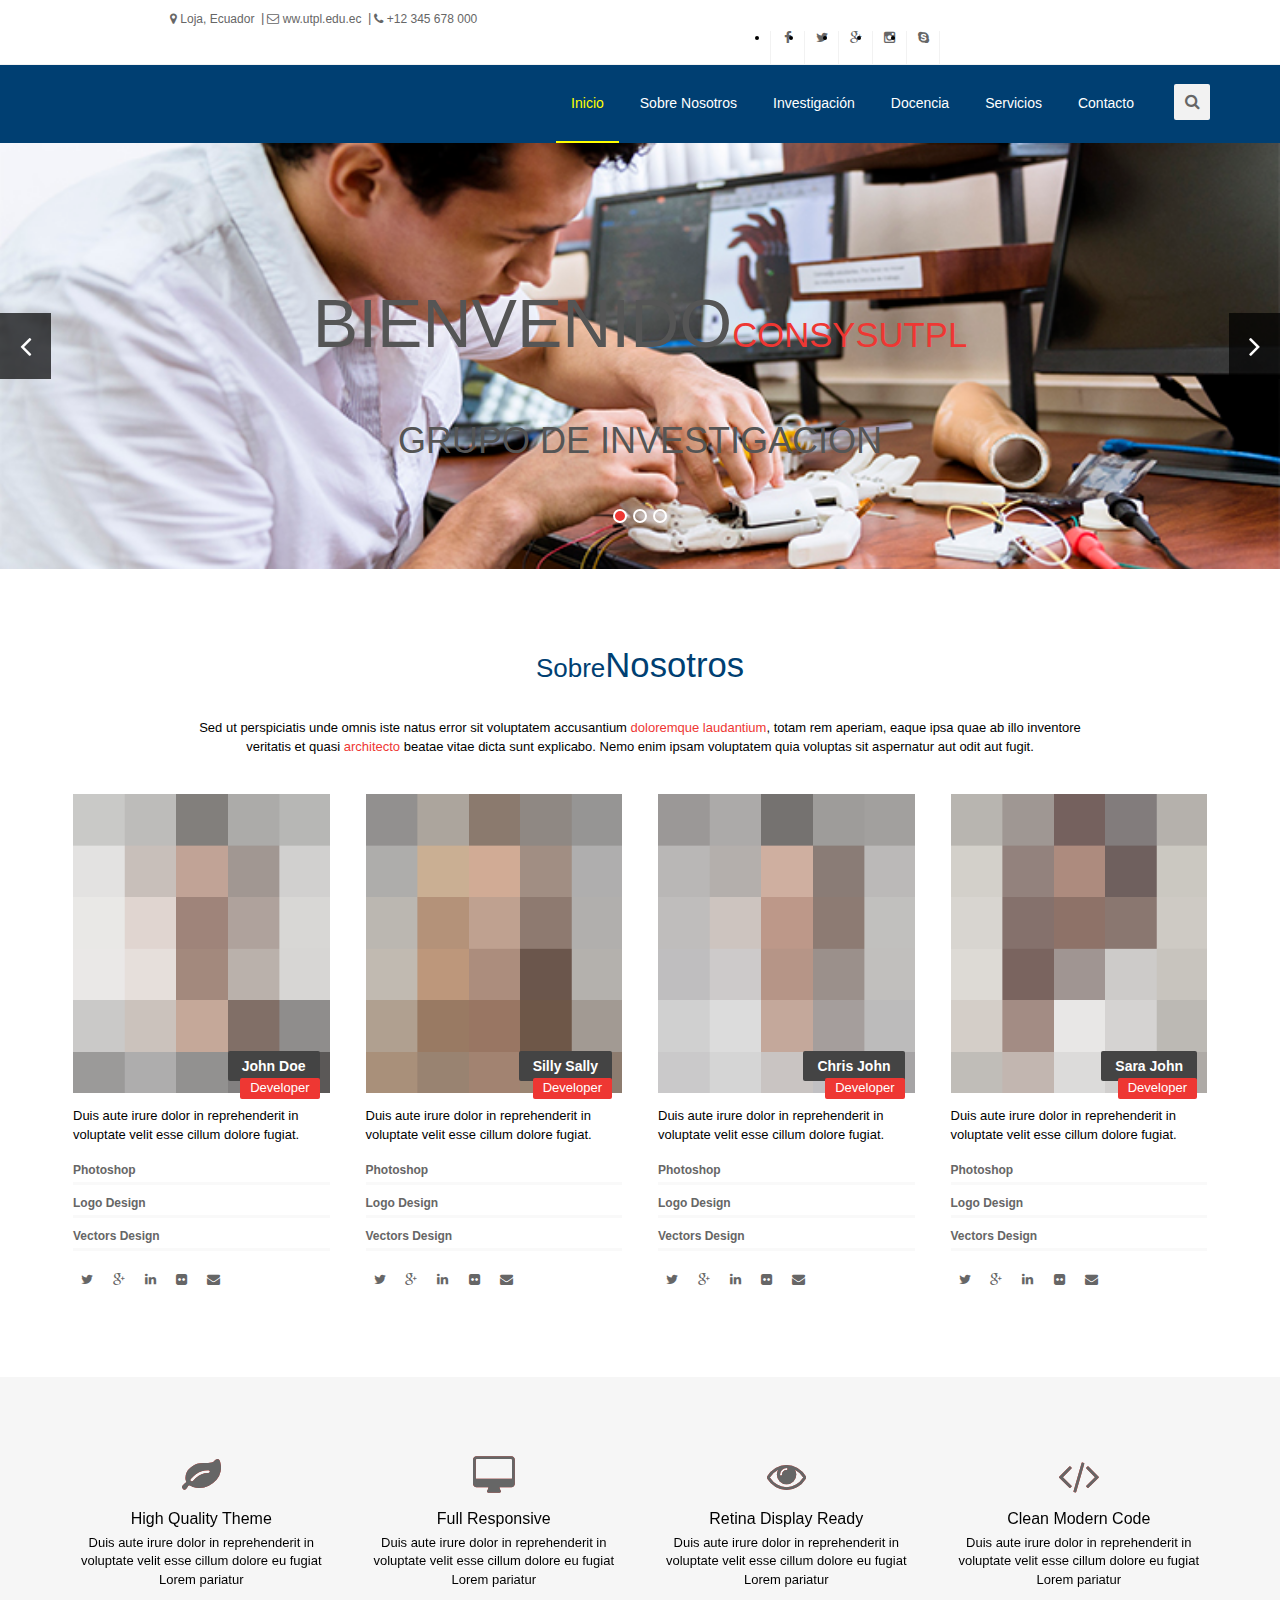
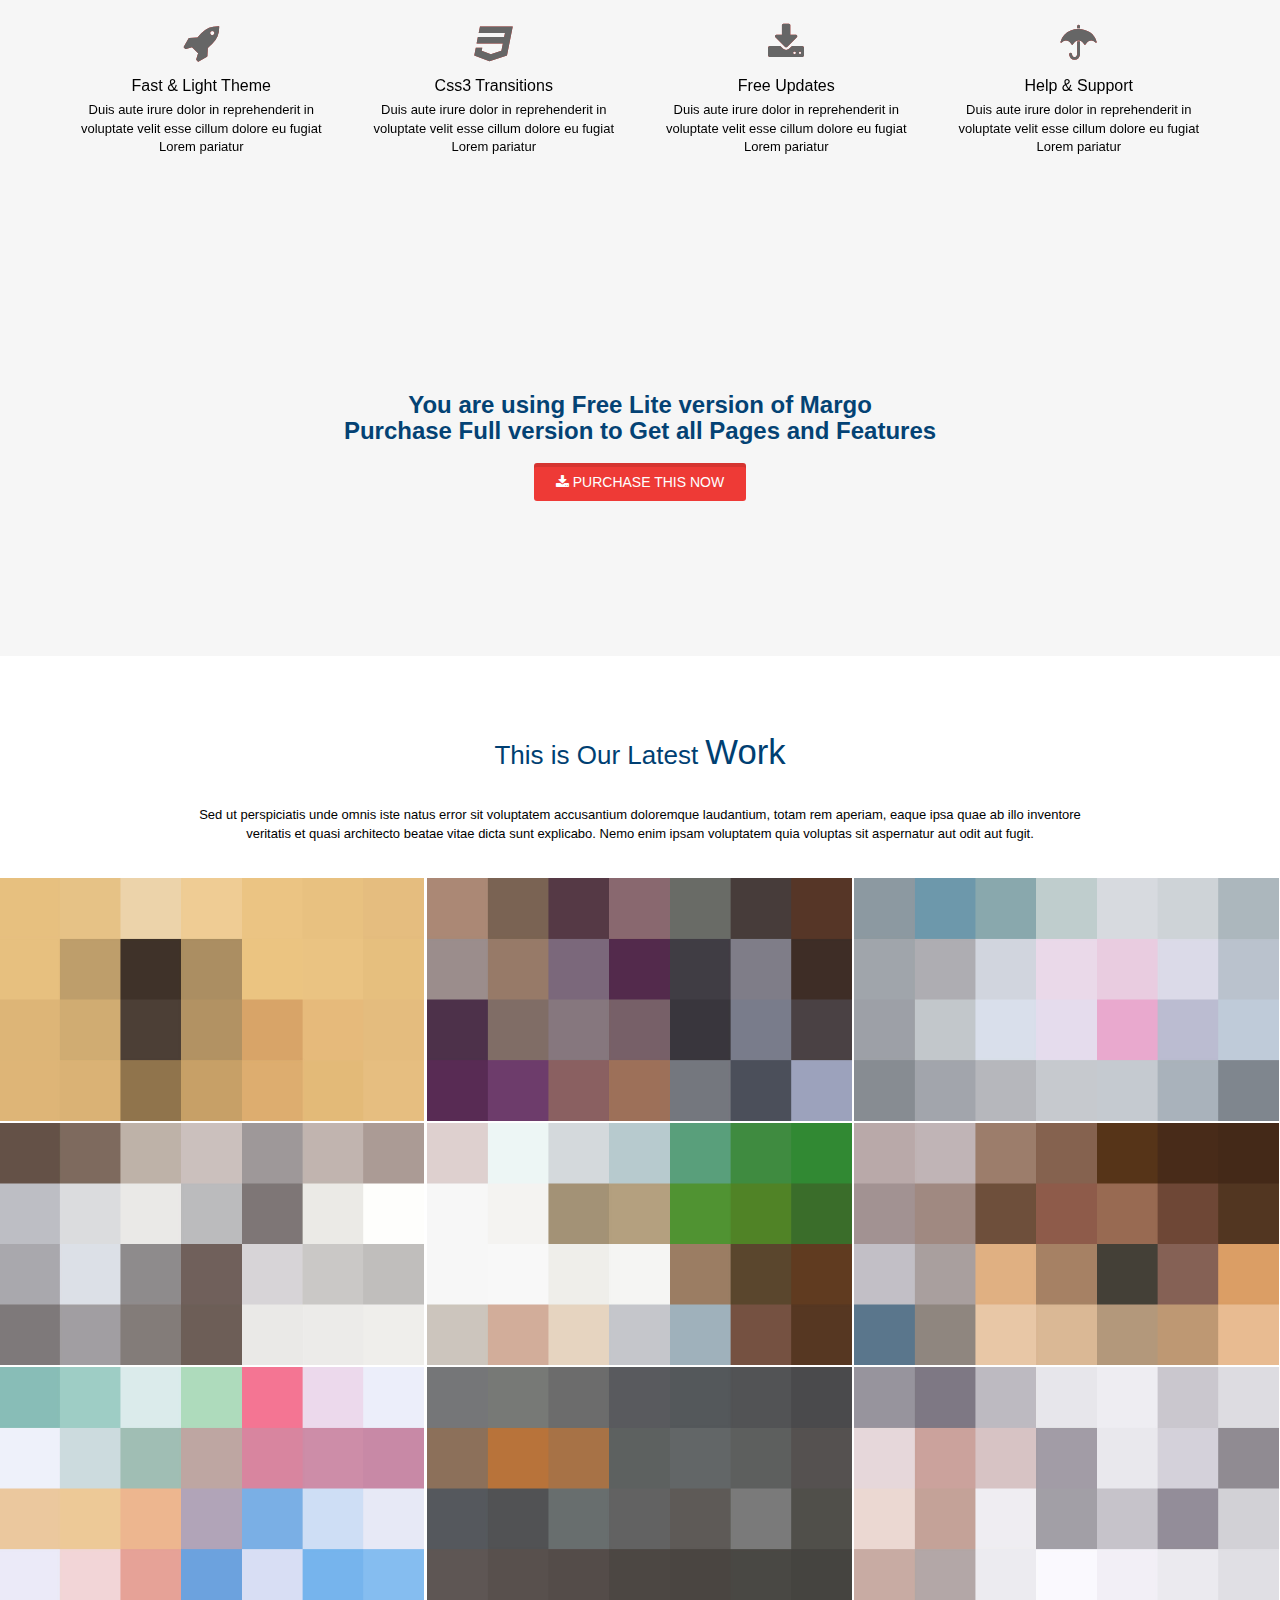
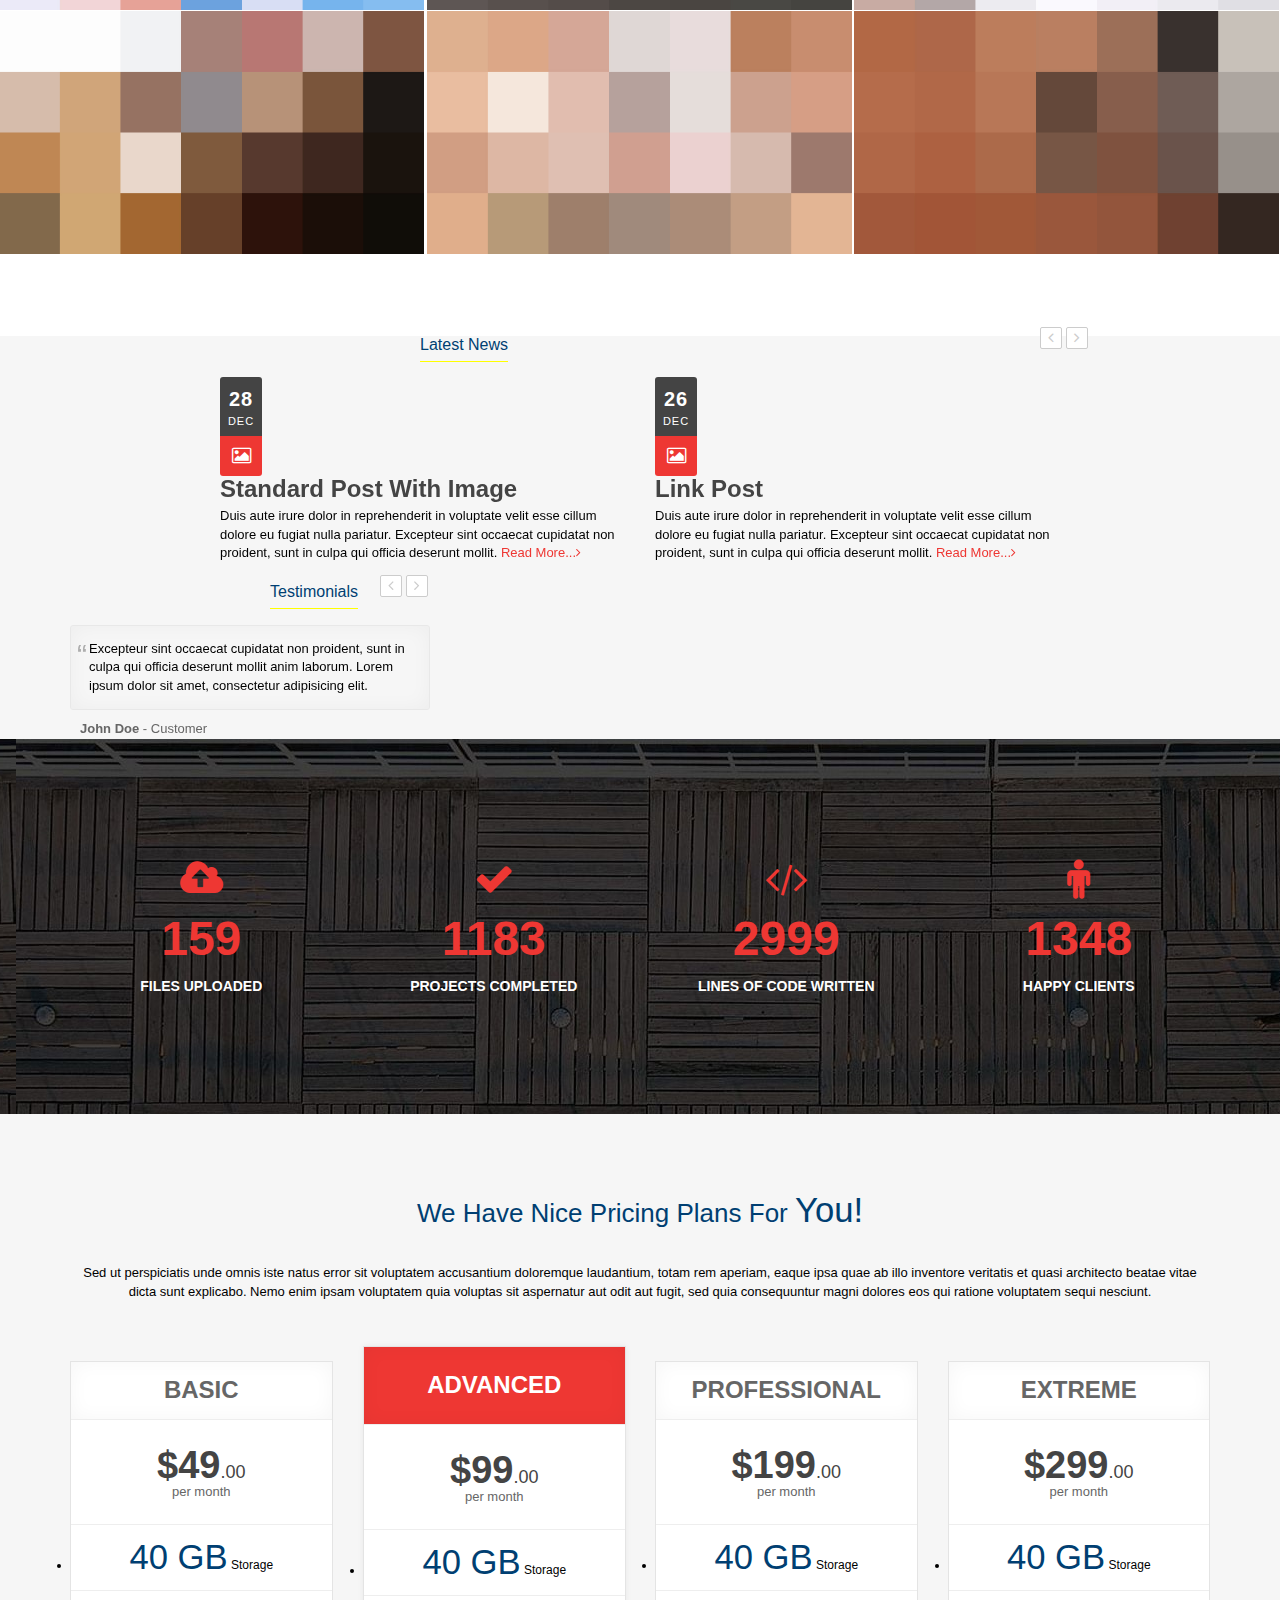
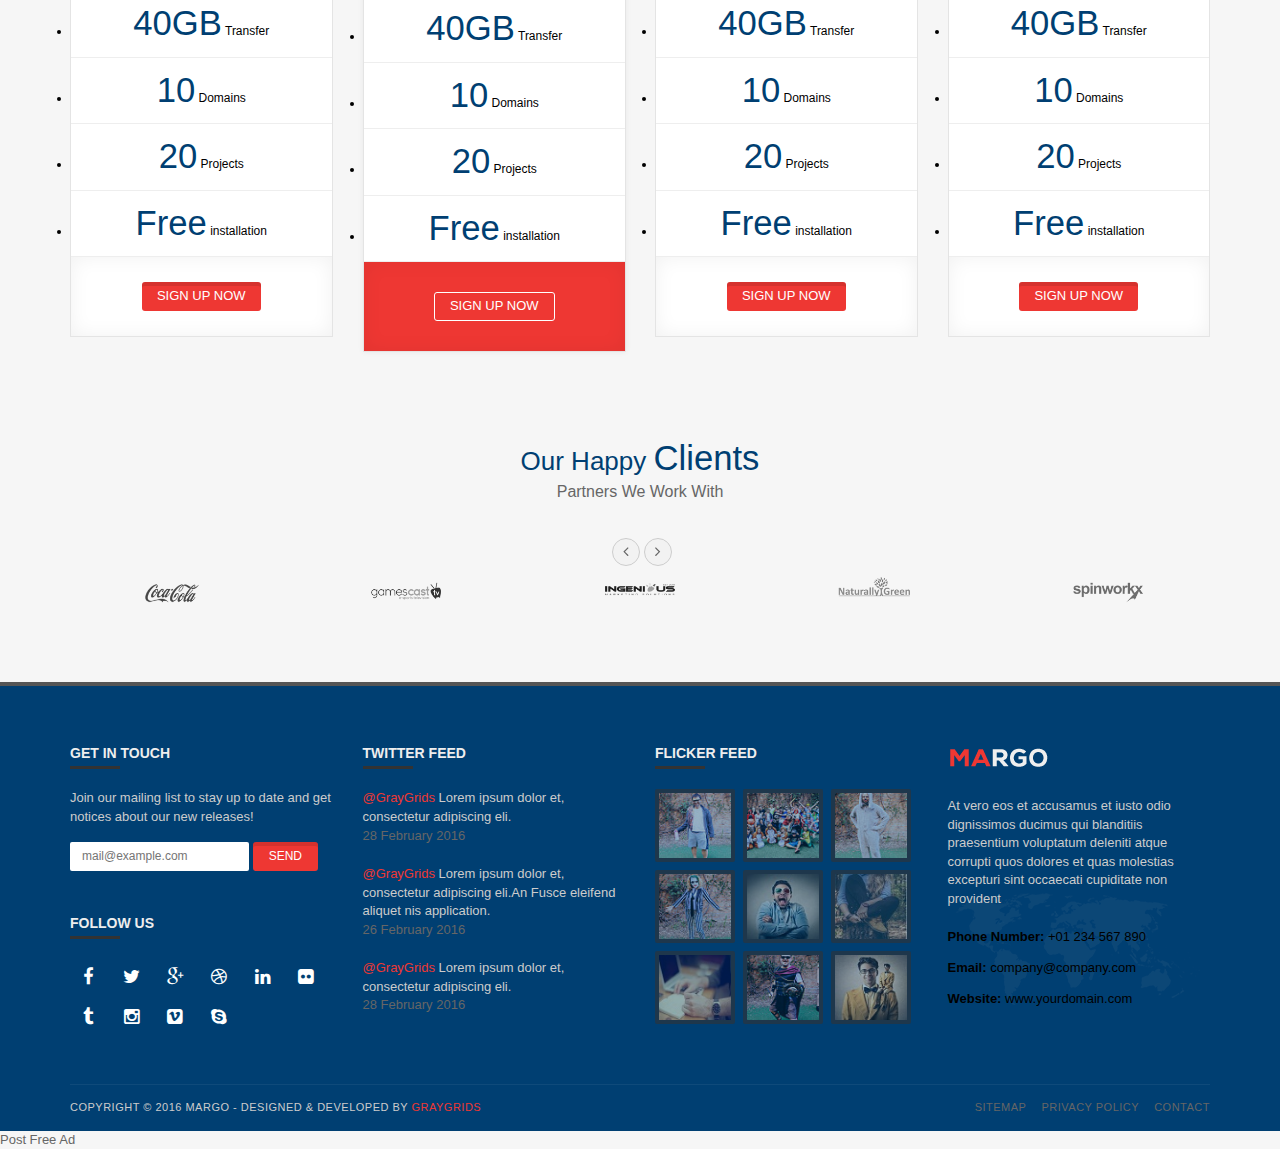
==== commit f242cecf: "Proyecto Gp 2.2" ====
--- a/margo-free-lite/index.html
+++ b/margo-free-lite/index.html
@@ -6,7 +6,7 @@
 <head>
 
   <!-- Basic -->
-  <title>Margo | Home</title>
+  <title>UTPL | Consys</title>
 
   <!-- Define Charset -->
   <meta charset="utf-8">
@@ -134,7 +134,7 @@
             </button>
             <!-- End Toggle Nav Link For Mobiles -->
             <a class="navbar-brand" href="index.html">
-              <img alt="" src="images/.png">
+              <img alt="" src="https://investigacion.utpl.edu.ec/grupos/sites/all/themes/utpl/logo.png">
             </a>
           </div>
           <div class="navbar-collapse collapse">
@@ -154,11 +154,11 @@
                 <a class="active" href="index.html">Inicio</a>
               </li>
               <li>
-                <a href="about.html">Sobre Nosotros</a>
+                <a href="#">Sobre Nosotros</a>
                 <ul class="dropdown">
                   <li><a href="about.html">Descripción del Grupo</a>
                   </li>
-                  <li><a href="services.html">Integrantes del grupo</a>
+                  <li><a href="#">Integrantes del grupo</a>
                   </li>
                   <li><a href="right-sidebar.html">Premios y Reconocimientos</a>
                   </li>
@@ -169,35 +169,35 @@
               <li>
                 <a href="#">Investigación</a>
                 <ul class="dropdown">
-                  <li><a href="tabs.html">Proyectos de Investigación</a>
+                  <li><a href="proyectos_investigacion.html">Proyectos de Investigación</a>
                   </li>
-                  <li><a href="buttons.html">Publicaciones Cientificas</a>
+                  <li><a href="publicaciones_cientificas.html">Publicaciones Cientificas</a>
                   </li>
-                  <li><a href="forms.html">Patentes</a>
+                  <li><a href="patentes.html">Patentes</a>
                   </li>
                   <li><a href="action-box.html">Charlas Científicas</a>
                   </li>
                 </ul>
               </li>
               <li>
-                <a href="portfolio-3.html">Docencia</a>
+                <a href="#">Docencia</a>
                 <ul class="dropdown">
-                  <li><a href="portfolio-2.html">Asignaturas Impartidas</a>
+                  <li><a href="docencia_asig.html">Asignaturas Impartidas</a>
                   </li>
-                  <li><a href="portfolio-3.html">Proyecto de Grado y Posgrado</a>
+                  <li><a href="pegrado_post.html">Proyecto de Grado y Posgrado</a>
                   </li>
-                  <li><a href="portfolio-4.html">Laboratorio de Electrónica y Robótica</a>
+                  <li><a href="laboratorio_electronica.html">Laboratorio de Electrónica y Robótica</a>
                   </li>
                   <li><a href="single-project.html">Charlas Académicas</a>
                   </li>
                 </ul>
               </li>
               <li>
-                <a href="blog.html">Servicios</a>
+                <a href="#">Servicios</a>
                 <ul class="dropdown">
-                  <li><a href="blog.html">Servicios</a>
+                  <li><a href="servicios.html">Servicios</a>
                   </li>
-                  <li><a href="blog-left-sidebar.html">Colaboraciones</a>
+                  <li><a href="colaboraciones.html">Colaboraciones</a>
                   </li>
                 </ul>
               </li>
@@ -229,11 +229,11 @@
           <li>
             <a href="#">Investigación</a>
             <ul class="dropdown">
-              <li><a href="tabs.html">Proyectos de Investigación</a>
+              <li><a href="proyectos_investigacion.html">Proyectos de Investigación</a>
               </li>
               <li><a href="buttons.html">Publicaciones Científicas</a>
               </li>
-              <li><a href="forms.html">Patentes</a>
+              <li><a href="patentes.html">Patentes</a>
               </li>
               <li><a href="action-box.html">Charlas Científicas</a>
               </li>
@@ -246,7 +246,7 @@
               </li>
               <li><a href="portfolio-3.html">Proyectos de Grado y Posgrado</a>
               </li>
-              <li><a href="portfolio-4.html">Laboratorio de Electrónica y Robótica</a>
+              <li><a href="laboratorio_electronica.html">Laboratorio de Electrónica y Robótica</a>
               </li>
               <li><a href="single-project.html">Charlas Académicas</a>
               </li>
@@ -255,9 +255,9 @@
           <li>
             <a href="blog.html">Servicios</a>
             <ul class="dropdown">
-              <li><a href="blog.html">Serviciosr</a>
-              </li>
-              <li><a href="blog-left-sidebar.html">Colaboraciones</a>
+              <li><a href="servicios.html">Serviciosr</a>
+              </li>
+              <li><a href="colaboraciones.html">Colaboraciones</a>
               </li>
             </ul>
           </li>
--- a/margo-free-lite/css/style.css
+++ b/margo-free-lite/css/style.css
@@ -1,45 +1,12 @@
-/* CSS Document */
-
-/*
-	Theme Name: Margo
-	Description: Margo - Responsive Template
-	Version: 1.0
-	Author: Graygrids
-	Website: http://graygrids.com/
-*/
-
-/* ------------------------------------------ */
-/*             TABLE OF CONTENTS
-/* ------------------------------------------ */
-/*   01 - General & Basic Styles   */
-/*   02 - Header & Navigation      */
-/*   03 - Slider                   */
-/*   04 - Main Page Elements       */
-/*   05 - Revolution Slider        */
-/*   06 - Shortcodes Elements      */
-/*   07 - Portfolio Styles         */
-/*   08 - Single Project Styles    */
-/*   09 - Blog Styles              */
-/*   10 - Single post Styles       */
-/*   11 - Sidebar Styles           */
-/*   12 - Footer Styles 		   */
-/*   13 - Plugins Styles 	  	   */
-
-@import url(https://fonts.googleapis.com/css?family=Open+Sans:400,400italic,600,600italic,700italic,800italic);
-@import url(https://fonts.googleapis.com/css?family=Lora:400,700,400italic,700italic);
-@import url(https://fonts.googleapis.com/css?family=Raleway:400,300,700);
-
-/*------------------------------------------*/
-/*	     01 - General & Basic Styles
-/*------------------------------------------*/
+
 body {
-	font-family: 'Open Sans', sans-serif;
+	font-family: 'Montserrat', sans-serif;
 	font-size: 13px;
-    line-height: 21px;
 	font-weight: 300;
 	color: #666;
 	overflow-x: hidden;
-	background: url(../images/patterns/1.png) fixed repeat;
+	background-color:#f6f6f6;
+	
 }
 strong, b {
 	font-weight: 600;
@@ -53,6 +20,19 @@
 ul, ol {
 	list-style: none;
 }
+ul,li{
+	list-style-type: disc;
+	color: black;
+}
+footer li{
+	list-style: none;
+}
+
+
+.navbar li{
+	list-style: none;
+}
+
 
 ul {
     padding: 0;
@@ -79,47 +59,42 @@
 }
 
 h1, h2, h3, h4, h5, h6 {
-	font-family: 'Open Sans', sans-serif;
+	font-family: 'Montserrat', sans-serif;
+	clear: both;
 	font-weight: 600;
 	margin: 0;
-	color: #444;
+	color: #003f72;
 }
 
 h1 {
     font-size: 24px;
-	line-height: 30px;
 }
 
 h2 {
     font-size: 22px;
-	line-height: 28px;
 }
 
 h3 {
+	color: 
     font-size: 18px;
-	line-height: 24px;
 }
 
 h4 {
+	color: black;
     font-size: 16px;
-	line-height: 22px;
 }
 
 h5 {
     font-size: 14px;
-	line-height: 20px;
 }
 
 h6 {
     font-size: 12px;
-	line-height: 18px;
 }
 
 p {
-    color: #666;
+    color: black;
     font-size: 13px;
-    font-family: 'Open Sans', sans-serif;
-    line-height: 22px;
     margin: 0;
 }
 
@@ -134,7 +109,6 @@
 .fittext {
 	font-size: 38px;
 	font-weight: 300;
-	line-height: 1.6em;
     margin-bottom: 35px;
 	color: rgba(0,0,0, 0.8);
 }
@@ -144,7 +118,29 @@
 }
 
 .page-content p {
-	margin-bottom: 15px;
+	padding-bottom: 15px;
+	width: 65%;
+	padding-top: 5px;
+	text-align: justify;
+	margin-left: 250px;
+
+}
+.page-content h6{
+	color: black;
+	padding-top: 20px;
+	margin-left: 250px;
+}
+.page-content ul li{
+	color: black;
+	width: 50%;
+	padding-top: 10px;
+	margin-left: 290px;
+	text-align: justify;
+	
+}
+.page-content div ul li{
+	list-style: square;
+	margin-left: 310px;
 }
 
 .wite-text {
@@ -164,7 +160,6 @@
     text-decoration: none;
     color: #fff;
     font-size: 12px;
-    font-family: 'Open Sans', sans-serif;
     font-weight: 300;
     text-transform: uppercase;
     padding: 6px 16px;
@@ -281,7 +276,7 @@
 }
 
 #container {
-    background-color: #fff;
+    background-color:#f6f6f6;
 }
 .bg-color1{
 	background: #F2F2F2;
@@ -380,7 +375,6 @@
 .largeHeading{
 	z-index: 8; 
 	white-space: normal;
-	line-height: 60px; 
 	border-width: 0px; 
 	margin: 0px; 
 	padding: 0px; 
@@ -388,25 +382,131 @@
 	opacity: 0; 
 }
 .detailText p{
-	font-family: 'Open Sans', sans-serif;
-    line-height: normal;
     color: white;
   	font-weight: 300;
-  	line-height: 30px;
 }
 .detailText h2{
-	font-family: 'Open Sans', sans-serif;
+
     font-size: 36px;
-    line-height: normal;
     color: white;
     text-transform: uppercase;
   	font-weight: 300;
-  	line-height: 30px;
 }
 
 .tp-resizeme a:hover{
 	color: #fff;
 }
+
+/*
+boton leer mas
+
+*/
+
+.boton .field-items,
+.node-readmore{
+    text-align: center;
+}
+.boton .field-item{
+    display: inline-flex;
+    background-color: #eaab00;
+    margin-top: 2em;
+}
+.node-readmore{
+    display: inline-flex!important;
+    background-color: #eaab00;
+    margin-top: 2em!important;
+    float: right;
+}
+.boton a,
+
+
+.boton p{
+    margin: 0;
+    padding: 0;
+}
+.boton .flecha{
+    width: 30px;
+    overflow: hidden;
+    color: white;
+    display: flex;
+    align-items: center;
+    position: relative;
+    background-color: white;
+}
+
+.node-readmore .flecha{
+    width: 50px;
+    overflow: hidden;
+    color: white;
+    display: flex;
+    align-items: center;
+    position: relative;
+    background-color: #003f72;
+}
+.node-readmore .flecha p{color:white;}
+
+.boton .material-icons{
+    color: #003f72;
+}
+.boton-mouseover{
+    position: absolute;
+    width: 50px;
+    text-align: center;
+    right: 50px;
+    -webkit-transition: right 400ms; /* For Safari 3.1 to 6.0 */
+    transition: right 400ms;
+}
+.boton-bg{
+    width: 50px;
+    text-align: center;
+    position: relative;
+    right: 0px;
+    -webkit-transition: right 400ms; /* For Safari 3.1 to 6.0 */
+    transition: right 400ms;
+}
+.selected .boton-mouseover{
+    right: 0px;
+}
+.selected .boton-bg{
+    right: -50px;
+}
+.boton-azul .boton .field-item{
+    background-color: #003f72;
+}
+.flecha-azul .flecha{
+    background-color: #003f72;
+}
+.flecha-azul .material-icons{
+    color: white;
+}
+.flecha-blanca .flecha{
+    background-color: white;
+}
+.flecha-blanca .material-icons{
+    color: #003f72;
+}
+
+
+
+.material-icons {
+  font-family: 'Material Icons';
+  font-weight: normal;
+  font-style: normal;
+  font-size: 24px;
+  letter-spacing: normal;
+  text-transform: none;
+  display: inline-block;
+  white-space: nowrap;
+  word-wrap: normal;
+  direction: ltr;
+  -webkit-font-feature-settings: 'liga';
+  -webkit-font-smoothing: antialiased;
+}
+
+
+
+/* Fin leer mas*/
+
 
 /*------------------------------------------*/
 /*	     02 - Header & Navigation
@@ -518,7 +618,6 @@
 .top-bar .contact-details li a {
 	font-size: 12px;
 	display: block;
-	line-height: 32px;
 }
 
 ul.social-list {
@@ -586,7 +685,6 @@
 	display: block;
 	width: 34px;
 	height: 33px;
-	line-height: 33px;
 	text-align: center;
 	border-left: 1px solid #f2f2f2;
 }
@@ -606,7 +704,7 @@
 }
 .navbar {
 	margin-bottom: 0;
-	background: #fff;
+	background:#003f72!important;
 	border: none;
 	border-radius: 0;
     -webkit-border-radius: 0;
@@ -642,7 +740,7 @@
 }
 
 .navbar-default .navbar-nav > li > a {
-	color: #999;
+	color: white;
 	display: block;
     font-size: 14px;
 	font-weight: 300;
@@ -668,7 +766,7 @@
 	left: 0;
 	top: 100%;
 	width: 180px;
-	background-color: #fff;
+	background-color:#003f72!important;
 	visibility: hidden;
 	z-index: 99;
 	opacity: 0;
@@ -698,9 +796,8 @@
 
 .dropdown li a, .sup-dropdown li a {
     display: block;
-    color: #666;
+    color: white;
     font-size: 13px;
-    font-family: 'Open Sans', sans-serif;
     padding: 11px 16px;
     text-decoration: none;
     text-transform: capitalize;
@@ -708,6 +805,292 @@
     -moz-transition: padding 0.2s ease-in-out;
     -webkit-transition: padding 0.2s ease-in-out;
     -o-transition: padding 0.2s ease-in-out;
+}
+
+/*tabla servicios*/
+
+
+
+/*tabla docencia*/
+
+#tabla{
+	font-family:'Montserrat', sans-serif;
+
+	text-align: center;
+		width: 70%;
+		margin-left: 100px;
+}
+#tabla tr th{
+
+padding-left: 10px;
+padding-right: 20px;
+padding-bottom: 10px;
+padding-top: 10px;
+width: 40px;
+text-align: center;
+}
+#codigo{
+	width: 20px;
+	padding-left: 20px;
+	padding-right: 10px;
+}
+
+#link{
+	padding-left: 20px;
+	padding-right: 10px;
+	width: 20px;
+}	
+#carrera{
+	padding-left: 20px;
+	padding-right: 10px;
+	width: 20px;
+}
+
+.imagen_tabla{
+	padding-top:35px;
+	width: 80px;
+	height: 80px;
+}
+.imagen_laboratorio{
+	margin-left: 250px;
+	padding-top:5px;
+	padding-bottom: 5px;
+	width: auto;
+	height: auto;
+}
+.imagen_col{
+	float: left;
+	margin-left: 20px;
+	padding: 15px;
+	-webkit-filter: grayscale(100%);
+	-moz-filter: grayscale(100%);
+	-o-filter: grayscale(100%);
+	/* filter: url("data:image/svg+xml;utf8,<svg xmlns=\'http://www.w3.org/2000/svg\'><filter id=\'grayscale\'><feColorMatrix type=\'matrix\' values=\'0.3333 0.3333 0.3333 0 0 0.3333 0.3333 0.3333 0 0 0.3333 0.3333 0.3333 0 0 0 0 0 1 0\'/></filter></svg>#grayscale"); */
+	filter: grayscale(100%);
+	transition: all 0.4s ease-in-out;
+	-moz-transition: all 0.4s ease-in-out;
+	-webkit-transition: all 0.4s ease-in-out;
+	-o-transition: all 0.4s ease-in-out;
+}
+.imagen_col:hover {
+	-webkit-filter: grayscale(0);
+	-moz-filter: grayscale(0);
+	-o-filter: grayscale(0);
+	filter: none;
+	opacity: 1;
+}
+.imagen_ser:hover {
+	-webkit-filter: grayscale(0);
+	-moz-filter: grayscale(0);
+	-o-filter: grayscale(0);
+	filter: none;
+	opacity: 1;
+}
+
+.colaboradores {
+	margin-left: 250px;
+}
+.colaboradores h6{
+	clear: both;
+	color: #003f72;
+	margin-left: 62px;
+	padding-top: 1px;
+}
+.imagen_ser{
+	float: left;
+	margin-left: 20px;
+	-webkit-filter: grayscale(100%);
+	-moz-filter: grayscale(100%);
+	-o-filter: grayscale(100%);
+	/* filter: url("data:image/svg+xml;utf8,<svg xmlns=\'http://www.w3.org/2000/svg\'><filter id=\'grayscale\'><feColorMatrix type=\'matrix\' values=\'0.3333 0.3333 0.3333 0 0 0.3333 0.3333 0.3333 0 0 0.3333 0.3333 0.3333 0 0 0 0 0 1 0\'/></filter></svg>#grayscale"); */
+	filter: grayscale(100%);
+	transition: all 0.4s ease-in-out;
+	-moz-transition: all 0.4s ease-in-out;
+	-webkit-transition: all 0.4s ease-in-out;
+	-o-transition: all 0.4s ease-in-out;
+   	border: 1px solid #ddd;
+   	padding: 4px;
+   
+}
+.cont-ser{
+	float: left;
+	display: block;
+	padding-right: 20px;
+	padding-left: 20px;
+	width: 30%;
+}
+
+.servicios{
+	width: 100%;
+	margin-left: 150px;
+
+}
+.servicios, .page-content {
+	margin-right: 150px;
+}
+.servicios p{
+	margin-left: 20px;
+	width: 100%;
+	text-align: center;
+
+}
+p{
+	clear: both;
+}
+
+
+#infor-general{
+	clear: both;
+}
+strong {
+	
+	font-family: 'Montserrat', sans-serif;
+	font-weight: 300;
+	font-size: 26pt;
+	color: #003f72;
+
+}
+
+#infor_proyecto {
+	display: inline-block;
+	float: left;
+}
+#informacion_proyectos{
+	display: inline-block;
+}
+#infor_proyecto p{
+	width: 30%;
+}
+.imagen_proyectos{
+	width: 250px;
+	height: 100px;
+}
+#titulo_proyecto p{
+	text-align: center;
+	align-items: center;
+}
+#anio_proyecto{
+	text-align: center;
+}
+
+
+#imagen_de_cientifica{
+	width: 90px;
+	height: 0 auto;
+	display: inline-block;
+	float: left;
+	margin-right: 20px;
+	padding-top: 20px;
+}
+#infor_cientifica{
+	display: inline-block;
+	width: 650px;
+	padding-bottom: 20px;
+}
+#informacion{
+	margin-left: 100px;
+}
+
+#informacion h1 a{
+	font-family: 'Montserrat', sans-serif;
+
+	font-weight: 300;
+	font-size: 20pt;
+	color: #003f72;
+}
+.line{
+	margin-left: 0px;
+	margin-top: 2px;
+	width: 139px;
+	height: 5px;
+	background-color: yellow;
+	border-style: none;
+}
+.separador{
+	margin-left: 190px;
+	margin-right: 95px;
+	margin-top: 30px;
+	margin-bottom: 20px;
+
+}
+hr {
+    margin-top: 10px;
+    margin-left: 5px;
+    margin-bottom: 10px;
+    border: 0;
+    border-top: 2px solid  #003f72;
+}
+.line2{
+	margin-left: 200px;
+	margin-top: -20px;
+	width: 220px;
+	height: 5px;
+	background-color: yellow;
+	border-style: none;
+}
+.line3{
+	margin-left: 200px;
+	margin-top: -20px;
+	width: 150px;
+	height: 5px;
+	background-color: yellow;
+	border-style: none;
+}
+
+#informacion h5 a{
+
+	font-family: 'Montserrat', sans-serif;
+	pointer-events: none;
+	cursor: default;
+	color: black;
+	font-size: 12pt;
+	font-weight: 300;
+}
+
+
+#icon-pdf{
+	float: right;
+	clear: both;
+	margin-right:  800px;
+	padding-bottom: 30px;
+}
+
+.col-md-5{
+	clear: both;
+	float: left;
+	width: 600px;
+	align-content: center;
+	margin-left: 300px;
+}
+.col-md-7{
+	margin-left: 100px;
+	margin-top: 10px;
+	clear: both;
+	display: block;
+	text-align: justify;
+	width: 100%;
+
+
+}
+
+.col-md-9{
+	display: block;
+}
+.col-md-10{
+	float: right;
+	display: inline-block;
+	width: 200px;
+}
+
+.imagen_rep{
+	clear: both;
+	width: 450px;
+	height: auto;
+}
+
+a img{
+	width: auto;
+	height: 35px;
 }
 
 
@@ -1068,7 +1451,7 @@
 }
 
 ul.breadcrumbs li {
-	font-family: 'Open Sans', sans-serif;
+
 	font-size: 13px;
 	font-weight: 300;
     margin-left: 3px;
@@ -1123,7 +1506,6 @@
 #respond textarea, .email {
     color: #666fb5;
     font-size: 13px;
-    font-family: 'Open Sans', sans-serif;
     border: 1px solid #eee;
     border-radius: 2px;
     -webkit-border-radius: 2px;
@@ -1217,33 +1599,6 @@
     margin-top: 30px;
 }
 
-.hr1 {
-	height: 1px;
-}
-
-.hr2 {
-	height: 0;
-	border-bottom: 1px solid #eee;
-}
-
-.hr3 {
-	height: 0;
-	border-bottom: 1px dotted #eee;
-}
-
-.hr4 {
-	height: 0;
-	border-bottom: 1px dashed #eee;
-}
-
-.hr5 {
-	height: 1px;
-	background-image: -webkit-linear-gradient(left, rgba(0,0,0,0), rgba(0,0,0,0.15), rgba(0,0,0,0));
-	background-image: -moz-linear-gradient(left, rgba(0,0,0,0), rgba(0,0,0,0.15), rgba(0,0,0,0));
-	background-image: -ms-linear-gradient(left, rgba(0,0,0,0), rgba(0,0,0,0.15), rgba(0,0,0,0));
-	background-image: -o-linear-gradient(left, rgba(0,0,0,0), rgba(0,0,0,0.15), rgba(0,0,0,0));
-}
-
 
 
 /*************** Clients Carousel ***************/
@@ -1254,8 +1609,14 @@
 
 .clients-carousel .client-item a {
 	display: block;
+	margin-left: 10PX;
 	padding: 12px 0;
 	text-align: center;
+	width: 100%;
+}
+.col-md-8{
+	margin-left: 150px;
+	width: 900px;
 }
 
 .clients-carousel .client-item a img {
@@ -2653,7 +3014,7 @@
 }*/
 
 .testimonials .testimonial-content p {
-	font-family: 'Lora', serif;
+
 	font-size: 24px;
 	line-height: 36px;
 	font-style: italic;
@@ -2897,9 +3258,18 @@
 /*************** Heading Titles ***************/
 
 .classic-title {
+	margin-left: 200px;
 	margin-bottom: 16px;
 	padding-bottom: 8px;
-	border-bottom: 1px solid #eee;
+    font-weight: 300;
+}
+
+
+.classic-title2 {
+	margin-left: 50px;
+	margin-bottom: 16px;
+	padding-bottom: 8px;
+	border-bottom: 1px solid blue;
     font-weight: 300;
 }
 
@@ -2910,6 +3280,12 @@
 	font-weight: 400;
 }
 
+
+.classic-title2 span {
+	padding-bottom: 8px;
+	border-bottom: 1px solid;
+	font-weight: 400;
+}
 .big-title {
 	margin-bottom: 20px;
 }
@@ -3709,7 +4085,6 @@
 }
 
 .blog-post.quote-post .qoute-box h2 {
-	font-family: 'Lora', serif;
 	font-size: 18px;
 	line-height: 26px;
 	font-style: italic;
@@ -4205,7 +4580,7 @@
 /*------------------------------------------*/
 
 footer {
-	background-color: #222;
+	background-color: #003f72;
     padding-top: 60px;
 	border-top: 4px solid #555;
 	color: #ccc;
@@ -5520,7 +5895,6 @@
 }
 
 .services-2-icon h4 {
-  font-family: 'Open Sans', sans-serif;
   color: #404449;
   font-size: 16px;
   font-weight: 400;
@@ -5685,7 +6059,6 @@
 }
 
 .services-3-icon h4 {
-  font-family: 'Raleway', sans-serif;
   color: #404449;
   font-size: 16px;
   font-weight: 400;
--- a/margo-free-lite/css/colors/red.css
+++ b/margo-free-lite/css/colors/red.css
@@ -1,3 +1,4 @@
+
 a {
     color: #ee3733;
 }
@@ -44,13 +45,16 @@
 .slicknav_nav .active {
   color: #ee3733;
 }
-.navbar-default .navbar-nav > li:hover > a,
 .navbar-default .navbar-nav > li > a.active {
-	color: #ee3733;
+	color: yellow;/*color de letra menu activo*/
+}
+
+.navbar-default .navbar-nav > li:hover > a{
+	color: yellow;
 }
 
 .dropdown > li:hover > a, .sup-dropdown li:hover > a {
-	color: #ee3733;
+	color: yellow;
 }
 
 .navbar-default .navbar-nav > li > a:after {
@@ -58,7 +62,7 @@
 }
 
 .navbar-default .navbar-nav > li > a.active, .navbar-default .navbar-nav > li:hover > a {
-	border-color: #ee3733;
+	border-color: yellow;/*color seleccion activo*/
 }
 
 .dropdown  li a.active, .sup-dropdown li a.active {
@@ -253,8 +257,14 @@
 }
 
 .classic-title span {
-	border-bottom-color: #ee3733;
-}
+	border-bottom-color: yellow;
+	color:#003f72!important;
+}
+.classic-title2 span {
+	border-bottom-color: yellow;
+	color:#003f72!important;
+}
+
 
 .portfolio-filter li a:hover {
 	color: #ee3733;
